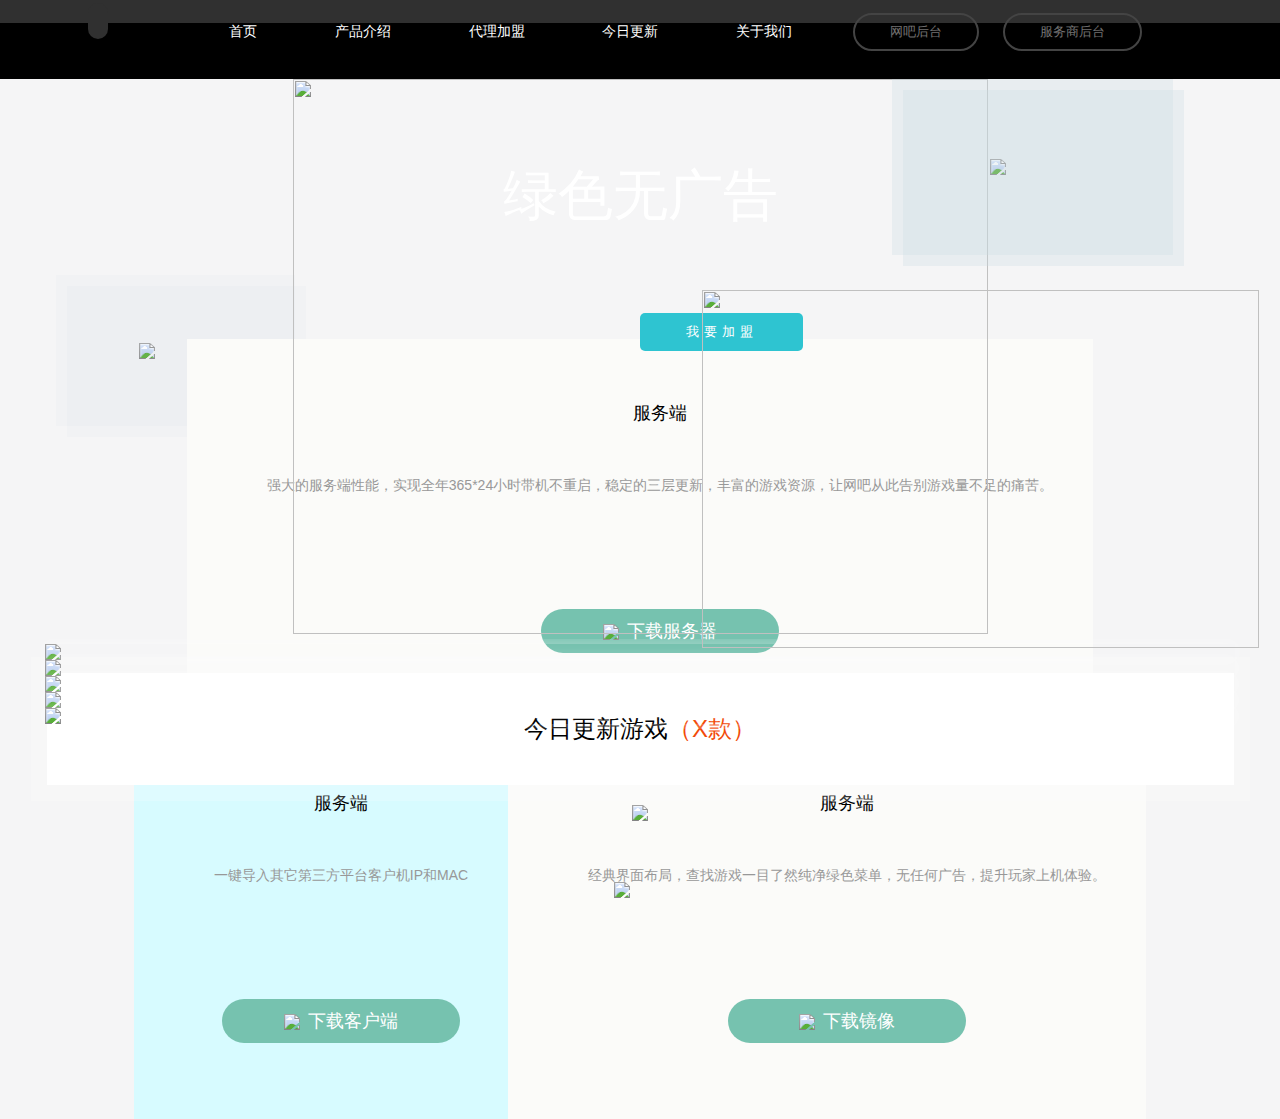
==== wpsite.html @ 4b08ea5c "Add files via upload" ====
<!DOCTYPE html>
<html lang="en">
<head>
<meta charset="utf-8">
<meta name="viewport" content="width=device-width, initial-scale=1, minimum-scale=1, maximum-scale=1">
<title>无盘官网</title>
<meta name="keywords" content="" />
<meta name="description" content="">
<link rel="stylesheet" href="css/swiper.min.css">
<link rel="stylesheet" type="text/css" href="css/animate.min.css"/>

<link rel="stylesheet" type="text/css" href="css/index/index.css"/>
<link rel="stylesheet" type="text/css" href="js/layui/css/layui.css"/>
<style>
html,body{/* position:relative; */height:100%;font-size: 100px;}
body{background:#f5f5f6;font-family:Helvetica Neue,Helvetica,Arial,sans-serif;font-size:14px;color:#000;margin:0;padding:0;}
input[type="text"], input[type="password"], input[type="button"], textarea { outline-style:none; -webkit-appearance:none;}
.swiper-container{width:100%;height:100%;position: absolute;}
.swiper-slide{text-align:center;font-size:18px;display:-webkit-box;display:-ms-flexbox;display:-webkit-flex;display:flex;-webkit-box-pack:center;-ms-flex-pack:center;-webkit-justify-content:center;justify-content:center;-webkit-box-align:center;-ms-flex-align:center;-webkit-align-items:center;align-items:center;}
.swiper-wrapper{ width:100%;height:100%;overflow:visible;transition:transform 1s cubic-bezier(0.86,0,0.03,1);-webkit-transition:-webkit-transform 1s cubic-bezier(0.86,0,0.03,1);}

/*section-1底部导航*/
#s1{
	background: url(img/index/bkimg.png) no-repeat;
	background-size: 100% 100%;
	position: relative;
}
#s1_1{
	background: url(img/index/home2_02.png) no-repeat;
	background-size: 100% 100%;
	position: relative;
}
#s1 .top_words{
	font-size: 0.55rem;
	color: #fff;
	position: absolute;
	top: 0.80rem;
}
#s1 .comp1{
	bottom: -4%;
	position: relative;
	/* left:-10%; */
	/* margin-left: -354.5px; */
}
#s1 .comp2{
	    bottom: -14px;
    position: absolute;
    right: -39%;
    z-index: 100;
	
}
#s1 .comp2 img{
	width: 5.57rem;
	height: 3.58rem;
}
#s1 .comp1 .comp1Img{
	width: 6.95rem;
	height: 5.55rem;
	    position: relative;
	z-index: 99;
}
#s1 .comp2 .comp2Img{
	width: 5.57rem;
	height: 3.35rem;
}
#s2 {
	position: relative;
	
}


/*底部按钮*/
.swiper-button-next {width: 32px; height: 47px; position: fixed; top: 98%; left: 48%; z-index: 500; border: 0; cursor:pointer; }
.next-but-arraw { width: 200px; height:14px; margin: 0 auto; animation: up-fade 1s ease 0s infinite; -moz-animation: up-fade 1s ease 0s infinite; -ms-animation: up-fade 1s ease 0s infinite; -o-animation: up-fade 1s ease 0s infinite; -webkit-animation: up-fade 1s ease 0s infinite;}
@keyframes up-fade {
	0% { opacity: 1 }
	100% { -webkit-transform: translate3d(0px, -6px, 0); opacity: 0.6 }
}
@-ms-keyframes up-fade {
	0% { opacity: 1 }
	100% { -webkit-transform: translate3d(0px, -6px, 0); opacity: 0.6 }
}
@-o-keyframes up-fade {
	0% { opacity: 1 }
	100% { -webkit-transform: translate3d(0px, -6px, 0); opacity: 0.6 }
}
@-moz-keyframes up-fade {
	0% { opacity: 1 }
	100% { -webkit-transform: translate3d(0px, -6px, 0); opacity: 0.6 }
}
@-webkit-keyframes up-fade {
	0% { opacity: 1 }
	100% { -webkit-transform: translate3d(0px, -6px, 0); opacity: 0.6 }
}
@-webkit-keyframes Compu_8{0%{ opacity:0.2;}50% {opacity:1; }100%{ opacity:0.2;}}
@-moz-keyframes Compu_8{0%{ opacity:0.2;}50% {opacity:1; }100%{ opacity:0.2;}}
.twinkle{animation:Compu_8 ease-in  infinite ;/* nimation-delay:5s;-webkit-animation-delay:5s; */opacity:1;}
.header{
	z-index: 999;
    position: fixed;
    width: 100%;
}
.header .top_color{
	background-color:#303030;
	height: 23px;
	width: 100%;
}
.header .container{
	background-color: #000000;
	height: 56px;
	width: 100%;
	text-align: center;
	
}
.header .header-nav{
	color: #FFFFFF;
	display: inline-block;
	margin-top: -10px;
	position: relative;
    top: -10px;
	
}
.header .header-nav ul li{
	list-style: none;
	display: inline-block;
	padding: 0 37px;
	cursor: pointer;
}
.header .header-nav span:hover{
	color: #29a0f3;
}

.header .header-logo{
	display: inline-block;
	position: relative;
	top: -20px;
	background-color: #303030;
	border-radius: 15px 15px 15px 15px;
	padding: 10px 10px ;
	left: -40px;
	box-shadow: 0px 4px 0px 0px #000000;
}
.header-explain{
	display: inline-block;
	margin-left: 10px;
}
.header-explain a{
    display: inline-block;
	border-radius: 25px 25px 25px 25px;
	text-decoration: none;
    color: #737272;
	padding: 8px 35px;
	border:2px solid #444444;
	position: relative;
	top: -10px;
	margin: 0 10px 0 10px;
	font-size: 13px;
	}
	.swiper-button-next{
		background-image: none!important;
	}
	
	.swiper-container{
		height: calc(100% - 79px);
		padding-top: 79px;
	}
	.twinkle{
		opacity: 0;
		    box-shadow: 0px 2px 29px 7px #308cf1;
    width: 100%;
    height: 100%;
    position: absolute;
    top: 0;
    z-index: 95;
	background-color:rgba(16, 104, 179, 0.48);
	
	}
	.left_words{
		
		position: absolute;
    left: -2.37rem;
    top: 35%
	}
	.left_words img,.right_words img{
		width: 30%;
	}
	
	
	.right_words{
	position: absolute;
    right: -1.85rem;
    z-index: 999;
    top: 0;
	}
	.left_top_maks{
		
		text-align: center;
		line-height: 81px;
		    width: 2.39rem;
		height: 1.51rem;
		background-color: rgba(203, 219, 226, 0.1);
		display: -moz-box;  /* Firefox */
		display: -ms-flexbox;    /* IE10 */
		display: -webkit-box;    /* Safari */ 
		display: -webkit-flex;    /* Chrome, WebKit */
		display: box; 
		display: flexbox; 
		display: flex;
		-webkit-box-align: center;
		-webkit-align-items: center;
		align-items: center;
		justify-content:center;
	}
	.left_bottom_maks{
		
		position: absolute;
		top: 0.11rem;
		right: -0.11rem;
		    width: 2.39rem;
    height: 1.51rem;
		background-color: rgba(203, 219, 226, 0.1);
	}
	.right_top_maks{
		position: absolute;
		    top: 0;
    right: 0;
		width: 2.81rem;
		height: 1.76rem;
		background-color: rgba(203, 219, 226, 0.3);
		display: -moz-box;  /* Firefox */
		display: -ms-flexbox;    /* IE10 */
		display: -webkit-box;    /* Safari */ 
		display: -webkit-flex;    /* Chrome, WebKit */
		display: box; 
		display: flexbox; 
		display: flex;
		-webkit-box-align: center;
		-webkit-align-items: center;
		align-items: center;
		justify-content:center;
	}
	.right_bottom_maks{
		position: absolute;
		top: 11px;
		right: -11px;
		    width: 2.81rem;
		height: 1.76rem;
		background-color: rgba(203, 219, 226, 0.3);
	}
		
	.top_bkimg_box{
		background: url(img/index/bkpage2_02.png) no-repeat 100% 100%;
		background-size: 100% 100%;
		width: 100%;
		height: 50%;
		position: absolute;
		top: 0;
	}
	.top_bkimg_bottom_imgBox{
		position: absolute;
		bottom: 0;
		text-align: center;
		
		width: 100%;
	}
	.top_bkimg_bottom_imgBox span{
		
		padding: 0 94px;
		height: 190px;
		
		vertical-align: text-top;
		display: -moz-box;  /* Firefox */
		display: -ms-flexbox;    /* IE10 */
		display: -webkit-box;    /* Safari */ 
		display: -webkit-flex;    /* Chrome, WebKit */
		display: box; 
		display: flexbox; 
		display: flex;
		-webkit-box-align: center;
		-webkit-align-items: center;
		align-items: center;
		justify-content:center;
	}
	.top_bkimg_bottom_imgBox div:nth-child(1){
		background-color: #29a0f3;
	}
	.top_bkimg_bottom_imgBox div:nth-child(2){
		background-color: #50b6fd;
	}
	.top_bkimg_bottom_imgBox div:nth-child(3){
		background-color: #29a0f3;
	}
	.top_bkimg_bottom_imgBox div{
		display: inline-block;
		vertical-align: text-top;
		
	}
	.bottom_downs .boxFather{
		/* position: absolute; */
		bottom: 0;
		text-align: center;
		width: 100%;
	}
	.bottom_downs .boxFather div{
		display: inline-block;
		vertical-align: text-top;
		padding-bottom: 58px;
	}
	.bottom_downs .boxFather ul li{
		list-style: none;
	}
	.bottom_downs .boxFather ul li:nth-child(1) span{
		padding: 44px 0;
		display: block;
	}
	.bottom_downs .boxFather ul li:nth-child(2) span{
		display: block;
		text-align: justify;
		padding: 0 40px;
		height: 140px;
		color: #989898;
		font-size: 14px;
		line-height: 2.4;
	}
	.bottom_downs{
		    position: absolute;
	}
	.bottom_downs .boxFather a{
		text-decoration: none;
		display: block;
		margin: 0 auto;
		color: #fff;
		width: 238px;
		padding: 10px 0;
		background-color: #76c2af;
		border-radius: 30px 30px 30px 30px;
	}
	.bottom_downs .boxFather div:nth-child(1),.bottom_downs .boxFather div:nth-child(3){
		background-color: rgba(251,251,249,1);
	}
	.bottom_downs .boxFather div:nth-child(2){
		background-color: rgba(215,251,255,1);
	}
	
	.bottom_downs .boxFather a img{
		width: 25px;
		vertical-align: middle;
		padding-right: 8px;
		
	}
	.top_big_words .line,.page4_top_bk .line{
		border-left: 1px solid #fff;
		height: 55px;
		display: inline-block;
		margin: 0 15px;
	}
	.top_big_words .left_woImg,.top_big_words .right_woImg,.page4_top_bk .left_woImg,.page4_top_bk .right_woImg{
		display: inline-block;
	}
	.top_big_words,.page4_top_words_box{
		display: -moz-box;  /* Firefox */
		display: -ms-flexbox;    /* IE10 */
		display: -webkit-box;    /* Safari */ 
		display: -webkit-flex;    /* Chrome, WebKit */
		display: box; 
		display: flexbox; 
		display: flex;
		-webkit-box-align: center;
		-webkit-align-items: center;
		align-items: center;
		justify-content:center;
	}
	.top_big_words,.page4_top_words_box{
		position: relative;
	}
	
	.page3_top_bk{
		background: url(img/index/bkpage3.png) no-repeat 100% 100%;
		background-size: 100% 100%;
		width: 100%;
		height: 50%;
		position: absolute;
		top: 0;
	}
	
	.page3_top_bk .i_wt_join{
	display: block;
	cursor: pointer;
    position: absolute;
    right: 0;
    bottom: 22%;
    background-color: #2ec4d1;
    border-radius: 5px;
    width: 163px;
    color: #fff;
    left: 50%;
    font-size: 19.2;
    letter-spacing: 5px;
    text-align: center;
    padding: 10px 0;
	border:0;
	}
	.page3_top_bk .i_wt_join:hover{
		background-color: #02aebd;
	}
	.page3_bottom_texts{
		position: absolute;
		
	}
	.page3_bottom_texts .first_words{
		padding-top: 95px ;
		padding-bottom: 45px;
		font-size: 24px;
		letter-spacing: 3px;
	}
	.page4_top_bk{
		background: url(img/index/page4bkimg_02.png) no-repeat 100% 100%;
		background-size: 100% 100%;
		width: 100%;
		height: 50%;
		position: absolute;
		top: 0;
	}
	

/* .certify .swiper-container {
	padding-bottom: 60px;
} */

.certify  .swiper-slide {
	width: auto;
}
.certify  .swiper-slide img{
	display:block;
	width: 100%;
	box-shadow: 0px 0px 15px 1px rgba(255, 255, 255, 0.4);
}


.certify .swiper-pagination {
	width: 100%;
	bottom: 20px;
}



.swiper-container-v{
	margin: 0 auto;
    position: relative;
    overflow: hidden;
    list-style: none;
    padding: 5px;
    z-index: 1;
	cursor: pointer;
	}
	
	    .certify {
		position: relative;
		width: 12rem;
		margin: 0 auto
	}
	#s1_1 .top_big_words_2 {
    font-size: 0.55rem;
    color: #fff;
    position: absolute;
    top: 0.80rem;
}
.bottom_tab th{
	background-color: #2a81f2;
	color: #fff;
	font-size: 18px;
	border-color: #2a81f2;
	padding: 0.08rem 0 !important;
}
.bottom_tab{
	 width: 11.27rem;
	position: absolute;
	padding: 0.3rem;
	background-color: #fff;
	box-shadow: 0px 0px 0px 16px rgba(255,255,255,0.2)
}
.bottom_tab .alltitle_tab{
	color: #000;
	font-size: 24px;
	padding: 0.1rem 0;
}
.bottom_tab .alltitle_tab span{
	color: #f24a08;
}
.bottom_tab .layui-laypage .layui-laypage-curr .layui-laypage-em{
	background-color: #17a1ff;
}
#s4{
	background-color: #000;
}


</style>
</head>
<body>
 <!--顶部logo 以及导航开始-->
 <section class="header">
	 <div class="top_color"></div>
     <div class="container">
		  <div class="header-logo">
		     <img src="img/index/LOGO.png" alt="">
		 </div>
         <div class="header-nav">
             <ul>
                 <li><span class="slide-1">首页</span></li>
                 <li><span class="slide-2">产品介绍</span></li>
                 <li><span class="slide-3">代理加盟</span></li>
                 <li><span class="slide-4">今日更新</span></li>
                 <li><span class="slide-5">关于我们</span></li>
             </ul>
         </div>
		 <div class="header-explain">
		     <a href="#" class="header-explain-top" >网吧后台</a>
		     <a href="#" class="header-explain-bottom" >服务商后台</a>
		 </div>
     </div>
 </section>
<div class="swiper-container">
    <div class="swiper-wrapper">
		<!-- 第一屏 首页1-->
        <div class="swiper-slide" id="s1" >
			<div class="top_words">
				绿色无广告
			</div>
              <div class="comp1">
              	<img src="img/index/Computer1.png" class="comp1Img" >
				<div class="left_words" >
					<div class="left_top_maks ani" swiper-animate-effect="fadeInDown" swiper-animate-duration="1.6s" swiper-animate-delay="0.6s">
						<img src="img/index/jd.png" >
					</div>
					<div class="left_bottom_maks ani" swiper-animate-effect="fadeInDown" swiper-animate-duration="0.7s" swiper-animate-delay="0.2s">		
					</div>
					<div class="twinkle ani" id='twinkle' swiper-animate-effect="fadeInDown" swiper-animate-duration="2s" swiper-animate-delay="2s">
						
					</div>
				</div>
				<div class="right_words"> 
					<div class="right_top_maks ani" swiper-animate-effect="fadeInDown" swiper-animate-duration="1.6s" swiper-animate-delay="0.6s">
						<img src="img/index/jj.png" class="comp2Img" >
					</div>
					<div class="right_bottom_maks ani" swiper-animate-effect="fadeInDown" swiper-animate-duration="0.7s" swiper-animate-delay="0.2s">
								  	
					</div>
				</div>
				<div class="comp2">
					<img src="img/index/Computer2.png" >
				</div>
              </div>
        </div>
		<!-- 第二屏 首页2-->
		<div class="swiper-slide" id="s1_1" > 
		<div class="top_big_words_2">
			海量资源
		</div>
		<div class="certify">
		<div class="swiper-container-v">
          <div class="swiper-wrapper">
            	<div class="swiper-slide"><img src="img/index/lol.png" /></div>
            	<div class="swiper-slide"><img src="img/index/DNF.png" ></div>
            	<div class="swiper-slide"><img src="img/index/msj.png" /></div>
            	<div class="swiper-slide"><img src="img/index/jdqs.png" /></div>
            	<div class="swiper-slide"><img src="img/index/cf.png" /></div>
          </div>
        </div>
			</div>
				
				
			

		</div>
		<!-- 第三屏 产品介绍-->
        <div class="swiper-slide" id="s2" >
			<div class="top_bkimg_box">
				<div class="top_big_words">
					<div class="left_woImg">
						<img src="img/index/left_word_page2.png" >
					</div>
					<span class="line"></span>
					<div class="right_woImg">
						<img src="img/index/right_word_page2.png" >
					</div>
					
				</div>
				<div class="top_bkimg_bottom_imgBox">
					<div><span><img src="img/index/3page2.png" id='down_t_1'></span></div><div><span><img src="img/index/2page2.png" ></span></div><div><span><img src="img/index/1page1.png" ></span></div>
				</div>
			</div> 
			<div class="bottom_downs">
				<div class="boxFather">
					<div>
						<ul>
							<li><span>服务端</span></li>
							<li><span>强大的服务端性能，实现全年365*24小时带机不重启，稳定的三层更新，丰富的游戏资源，让网吧从此告别游戏量不足的痛苦。</span></li>
							<li><a href="" class='downBtn ani' swiper-animate-effect="wobble" swiper-animate-duration="0.7s" swiper-animate-delay="0s"><img src="img/index/downimg.png" >下载服务器</a></li>
						</ul>
					</div><div>
						<ul>
							<li><span>服务端</span></li>
							<li><span>一键导入其它第三方平台客户机IP和MAC</span></li>
							<li><a href="" class='downBtn ani' swiper-animate-effect="wobble" swiper-animate-duration="0.7s" swiper-animate-delay="0.2s"><img src="img/index/downimg.png" >下载客户端</a></li>
						</ul>
					</div><div>
						<ul>
							<li><span>服务端</span></li>
							<li><span>经典界面布局，查找游戏一目了然纯净绿色菜单，无任何广告，提升玩家上机体验。</span></li>
							<li><a href="" class='downBtn ani' swiper-animate-effect="wobble" swiper-animate-duration="0.7s" swiper-animate-delay="0.4s"><img src="img/index/downimg.png" >下载镜像</a></li>
						</ul>
					</div>
				</div>
			</div>
			
		</div>
		
		<!-- 第四屏 代理加盟-->
        <div class="swiper-slide" id="s3" > 
			<div class="page3_top_bk">
				<button class='i_wt_join ani' swiper-animate-effect="fadeInRight" swiper-animate-duration="0.7s" swiper-animate-delay="0s">我要加盟</button>
			</div>
			<div class="page3_bottom_texts">
				<div class="first_words">
					立即成为马蹄更新合作伙伴
				</div>
				<div class="speed_join">
					<img src="img/index/speedJoin_03.png" >
				</div>
			</div>
			
		</div>
		<!-- 第五屏 今日更新-->
		<div class="swiper-slide" id="s4" > 
			<div class="page4_top_bk">
				<div class="page4_top_words_box">
				<div class="left_woImg">
					<img src="img/index/nday.png" >
				</div>
				<span class="line"></span>
				<div class="right_woImg">
					<img src="img/index/nday_words.png" >
				</div>
				</div>
			</div>
			<div class="bottom_tab">
				<div class="alltitle_tab">
					今日更新游戏<span>（X款）</span>
				</div>
				<table id="tab_list" lay-filter="tab_list"></table>
			</div>
		</div>
		<!-- 第六屏 关于我们-->
		<div class="swiper-slide" id="s5" > 
			关于我们
		</div>
    </div>
    <!--右侧按钮-->
    <div class="swiper-pagination"></div>
</div>
    <!--底部按钮-->
    <div class="swiper-button-next">
        <div class="next-but-arraw"><img src="img/index/btn-next.png" ></div>
    </div>
 <script src="js/jquery-1.12.3.min.js" ></script>
<script src="js/swiper.js"></script>
<script src="js/swiper.animate1.0.3.min.js" type="text/javascript" charset="utf-8"></script>
<script src="js/layui/layui.js" type="text/javascript" charset="utf-8"></script>
<script>
	$(document).ready(function () {
		// chrome 浏览器直接加上下面这个样式就行了，但是ff不识别
		$('body').css('zoom', 'reset');
		$(document).keydown(function (event) {
	  	//event.metaKey mac的command键
	  	if ((event.ctrlKey === true || event.metaKey === true)&& (event.which === 61 || event.which === 107 || event.which === 173 || event.which === 109 || event.which === 187  || event.which === 189)){
	    	event.preventDefault();
	  	}
		});
		$(window).bind('mousewheel DOMMouseScroll', function (event) {
	  	if (event.ctrlKey === true || event.metaKey) {
	    	event.preventDefault();
	  	}
		});
		//调整某些动态元素的样式
		changeNodeSize()
		function changeNodeSize(){
			//产品介绍顶部文字保持空白处居中(产品介绍)
			$('.top_big_words').css('top',''+($('.top_bkimg_box').outerHeight()-$(".top_bkimg_bottom_imgBox").outerHeight())/2-($('.top_big_words').outerHeight()/2)+'px')
			//下载按钮所在的盒子高度(产品介绍)
			$($('.boxFather').children("div").get(0)).css('width',''+$($(".top_bkimg_bottom_imgBox").children("div").get(0)).outerWidth(true)+'px')
			$($('.boxFather').children("div").get(1)).css('width',''+$($(".top_bkimg_bottom_imgBox").children("div").get(1)).outerWidth(true)+'px')
			$($('.boxFather').children("div").get(2)).css('width',''+$($(".top_bkimg_bottom_imgBox").children("div").get(2)).outerWidth(true)+'px')
			//下载按钮所在的区域顶部保持在中线(产品介绍)
			$('.bottom_downs').css('top',''+$('.top_bkimg_box').outerHeight()+'px')
			
			
			//下半部分的位置(代理加盟)
			$('.page3_bottom_texts').css('top',''+$('.page3_top_bk').outerHeight()+'px')
			
			//产品介绍顶部文字保持空白处居中(今日更新)
			// $('.page4_top_words_box').css('top',''+($('.page4_top_bk').outerHeight()-$(".bottom_tab").outerHeight()/2)/2-($('.page4_top_words_box').outerHeight()/2)+'px')
		}
		//调整今日更新 大标题的位置
		function nowDayT(){
			
			$('.page4_top_words_box').css('top',''+($('.page4_top_bk').outerHeight()-$(".bottom_tab").outerHeight()/2)/2-($('.page4_top_words_box').outerHeight()/2)+'px')
		}
		$(window).resize(function(){
			changeNodeSize()
			nowDayT()
		})
	})
	
	//整屏轮播
    var swiper = new Swiper('.swiper-container', {
        paginationClickable: true,
		// 如果需要前进后退按钮
		nextButton: '.swiper-button-next',
		keyboard : true,
		mousewheel : true,
		direction:'vertical',
		mousewheelForceToAxis : true,
		autoplay:3000,
		watchSlidesProgress : true,
		watchSlidesVisibility : true,
		pagination: {
			el: '.swiper-pagination',
		},
		navigation: {
			nextEl: '.swiper-button-next',
		},
    	on:{
			
      init: function(){
		  
		
        swiperAnimateCache(this); //隐藏动画元素 
        swiperAnimate(this); //初始化完成开始动画
		$('.slide-'+(this.activeIndex+1)+'').css('color','#29a0f3')
      }, 
      slideChangeTransitionEnd: function(){ 
		  $('#twinkle').removeClass('twinkle')
		  
// 		   $('.twinkle').addClass('ani')
// $('.twinkle').addClass('ani')
		   switch (swiper.activeIndex) {
                case 0:
                    setTimeout(function(){
						
						$('#twinkle').addClass('twinkle')
//                         $("p").css({
//                             animation: 'flash 1s linear 0s infinite'
//                         })
                    },500);//定时器时间是上一个动画执行时间
                    break;
                case 2:
            }
        swiperAnimate(this); //每个slide切换结束时也运行当前slide动画
        //this.slides.eq(this.activeIndex).find('.ani').removeClass('ani'); 动画只展现一次，去除ani类名
		$('.header-nav span').css('color','')
		if(swiper.realIndex==1||swiper.realIndex==0){
			$('.slide-1').css('color','#29a0f3')
		}else{
			$('.slide-'+(swiper.realIndex)+'').css('color','#29a0f3')
		}
		
      } ,

    }
    });
	 document.querySelector('.slide-1').addEventListener('click', function (e) {
      e.preventDefault();
      swiper.slideTo(0, 0);
    });
    document.querySelector('.slide-2').addEventListener('click', function (e) {
      e.preventDefault();
      swiper.slideTo(2, 0);
    });
    document.querySelector('.slide-3').addEventListener('click', function (e) {
      e.preventDefault();
      swiper.slideTo(3, 0);
    });
	document.querySelector('.slide-4').addEventListener('click', function (e) {
	  e.preventDefault();
	  swiper.slideTo(4, 0);
	});
	document.querySelector('.slide-5').addEventListener('click', function (e) {
	  e.preventDefault();
	  swiper.slideTo(5, 0);
	});
	
// 	img1.onload = function() {
//             p1.innerHTML = 'loaded'
//         }


// 首页2轮播
certifySwiper = new Swiper('.swiper-container-v', {
	watchSlidesProgress: true,
	effect : 'coverflow',
	slidesPerView: 3,
	centeredSlides: true,
	loop: true,
	
	loopedSlides: 4,
	observer:true,//修改swiper自己或子元素时，自动初始化swiper
    observeParents:true,//修改swiper的父元素时，自动初始化swiper
	// autoHeight: true,
	autoplay: true,
	slideToClickedSlide: true,
	autoplay:{
		delay: 2500,
		disableOnInteraction: false,
	},
		coverflowEffect: {
	    rotate: 0,
	    stretch: 0,
	    depth: 18,
	    modifier: 20,
	    slideShadows : true
	  },

})


//今日更新表格
layui.use(['layer', 'table'], function(){
  var table = layui.table,layer = layui.layer;
  //第一个实例
  tableIns = table.render({
      elem: '#tab_list'
      ,url: 'tabData.json',
	  limit:6,
	  limits: [6,12,24],
	  title:'今日更新'
      ,page: true
      ,even:true
	  
	  
      // ,height:356
      ,cols: [[
      {field: 'game_name', title: '游戏名称',align:'center',style:'color: #2a81f2;'}
      ,{field:'game_type',title: '游戏类别',align:'center'}
      ,{field:'game_size',title: '游戏大小',align:'center'}
      ,{field:'game_time',title: '发布时间',align:'center'}
      ]],
	  done:function (res) {   //返回数据执行回调函数
		$('.page4_top_words_box').css('top',''+($('.page4_top_bk').outerHeight()-$(".bottom_tab").outerHeight()/2)/2-($('.page4_top_words_box').outerHeight()/2)+'px')
	}
  });
 

		

  
});

</script>
<script src="js/rem.js" type="text/javascript" charset="utf-8"></script>
</body>
</html>
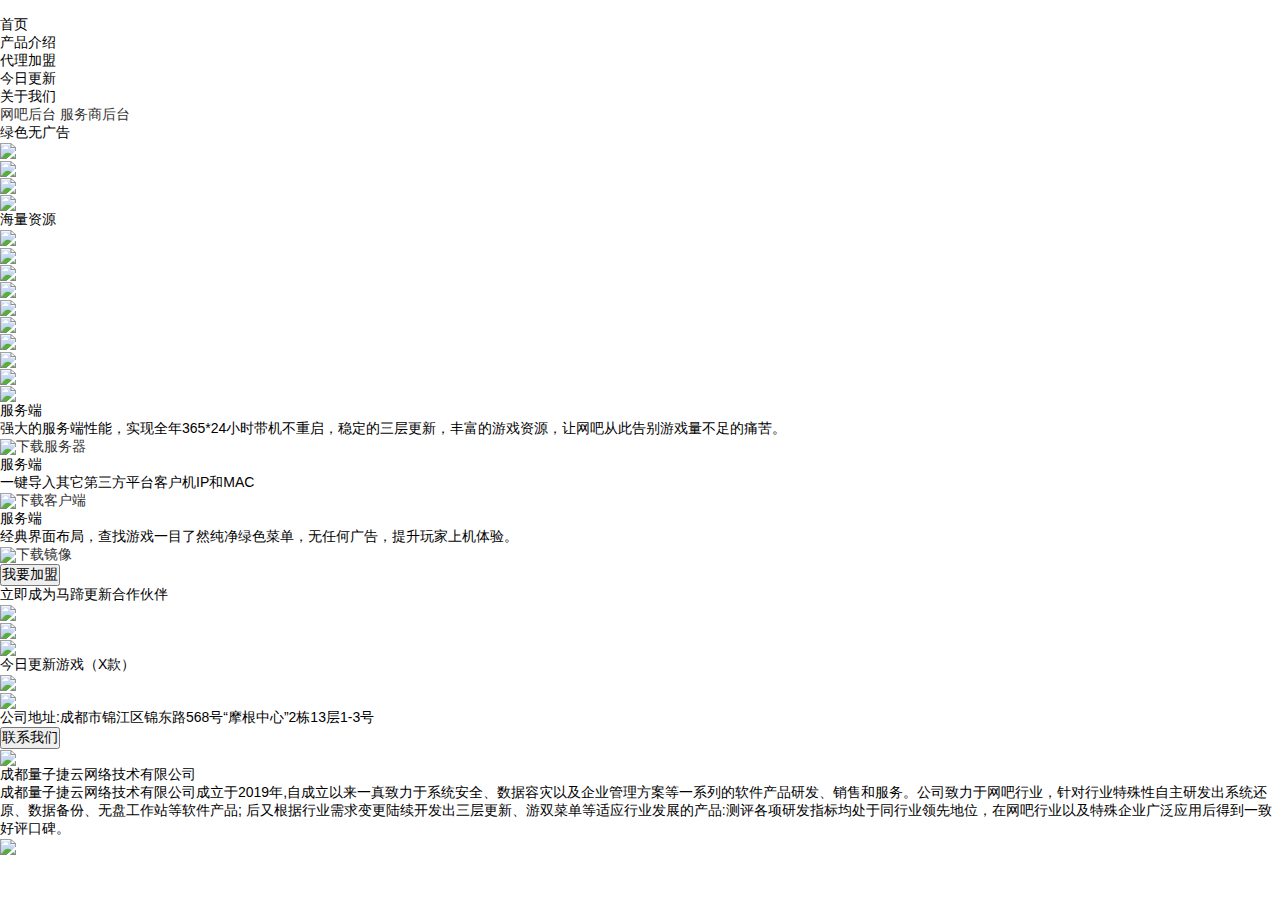
==== commit c291baae: "Update wpsite.html" ====
--- a/wpsite.html
+++ b/wpsite.html
@@ -12,490 +12,28 @@
 
 <link rel="stylesheet" type="text/css" href="css/index/index.css"/>
 <link rel="stylesheet" type="text/css" href="js/layui/css/layui.css"/>
+<script src="js/rem.js" type="text/javascript" charset="utf-8"></script>
 <style>
-html,body{/* position:relative; */height:100%;font-size: 100px;}
-body{background:#f5f5f6;font-family:Helvetica Neue,Helvetica,Arial,sans-serif;font-size:14px;color:#000;margin:0;padding:0;}
-input[type="text"], input[type="password"], input[type="button"], textarea { outline-style:none; -webkit-appearance:none;}
-.swiper-container{width:100%;height:100%;position: absolute;}
-.swiper-slide{text-align:center;font-size:18px;display:-webkit-box;display:-ms-flexbox;display:-webkit-flex;display:flex;-webkit-box-pack:center;-ms-flex-pack:center;-webkit-justify-content:center;justify-content:center;-webkit-box-align:center;-ms-flex-align:center;-webkit-align-items:center;align-items:center;}
-.swiper-wrapper{ width:100%;height:100%;overflow:visible;transition:transform 1s cubic-bezier(0.86,0,0.03,1);-webkit-transition:-webkit-transform 1s cubic-bezier(0.86,0,0.03,1);}
-
-/*section-1底部导航*/
-#s1{
-	background: url(img/index/bkimg.png) no-repeat;
-	background-size: 100% 100%;
-	position: relative;
+
+@media screen and (max-width: 1160px) {
+    .header-nav{
+		display: none!important;
+	}
 }
-#s1_1{
-	background: url(img/index/home2_02.png) no-repeat;
-	background-size: 100% 100%;
-	position: relative;
+@media screen and (max-width: 608px) {
+    .header-explain{
+		display: none!important;
+	}
 }
-#s1 .top_words{
-	font-size: 0.55rem;
-	color: #fff;
-	position: absolute;
-	top: 0.80rem;
+img#down_t_1 {
+    width: 2.07rem;
 }
-#s1 .comp1{
-	bottom: -4%;
-	position: relative;
-	/* left:-10%; */
-	/* margin-left: -354.5px; */
+img#down_t_2 {
+    width: 1.81rem;
 }
-#s1 .comp2{
-	    bottom: -14px;
-    position: absolute;
-    right: -39%;
-    z-index: 100;
-	
+img#down_t_3 {
+    width: 2.14rem;
 }
-#s1 .comp2 img{
-	width: 5.57rem;
-	height: 3.58rem;
-}
-#s1 .comp1 .comp1Img{
-	width: 6.95rem;
-	height: 5.55rem;
-	    position: relative;
-	z-index: 99;
-}
-#s1 .comp2 .comp2Img{
-	width: 5.57rem;
-	height: 3.35rem;
-}
-#s2 {
-	position: relative;
-	
-}
-
-
-/*底部按钮*/
-.swiper-button-next {width: 32px; height: 47px; position: fixed; top: 98%; left: 48%; z-index: 500; border: 0; cursor:pointer; }
-.next-but-arraw { width: 200px; height:14px; margin: 0 auto; animation: up-fade 1s ease 0s infinite; -moz-animation: up-fade 1s ease 0s infinite; -ms-animation: up-fade 1s ease 0s infinite; -o-animation: up-fade 1s ease 0s infinite; -webkit-animation: up-fade 1s ease 0s infinite;}
-@keyframes up-fade {
-	0% { opacity: 1 }
-	100% { -webkit-transform: translate3d(0px, -6px, 0); opacity: 0.6 }
-}
-@-ms-keyframes up-fade {
-	0% { opacity: 1 }
-	100% { -webkit-transform: translate3d(0px, -6px, 0); opacity: 0.6 }
-}
-@-o-keyframes up-fade {
-	0% { opacity: 1 }
-	100% { -webkit-transform: translate3d(0px, -6px, 0); opacity: 0.6 }
-}
-@-moz-keyframes up-fade {
-	0% { opacity: 1 }
-	100% { -webkit-transform: translate3d(0px, -6px, 0); opacity: 0.6 }
-}
-@-webkit-keyframes up-fade {
-	0% { opacity: 1 }
-	100% { -webkit-transform: translate3d(0px, -6px, 0); opacity: 0.6 }
-}
-@-webkit-keyframes Compu_8{0%{ opacity:0.2;}50% {opacity:1; }100%{ opacity:0.2;}}
-@-moz-keyframes Compu_8{0%{ opacity:0.2;}50% {opacity:1; }100%{ opacity:0.2;}}
-.twinkle{animation:Compu_8 ease-in  infinite ;/* nimation-delay:5s;-webkit-animation-delay:5s; */opacity:1;}
-.header{
-	z-index: 999;
-    position: fixed;
-    width: 100%;
-}
-.header .top_color{
-	background-color:#303030;
-	height: 23px;
-	width: 100%;
-}
-.header .container{
-	background-color: #000000;
-	height: 56px;
-	width: 100%;
-	text-align: center;
-	
-}
-.header .header-nav{
-	color: #FFFFFF;
-	display: inline-block;
-	margin-top: -10px;
-	position: relative;
-    top: -10px;
-	
-}
-.header .header-nav ul li{
-	list-style: none;
-	display: inline-block;
-	padding: 0 37px;
-	cursor: pointer;
-}
-.header .header-nav span:hover{
-	color: #29a0f3;
-}
-
-.header .header-logo{
-	display: inline-block;
-	position: relative;
-	top: -20px;
-	background-color: #303030;
-	border-radius: 15px 15px 15px 15px;
-	padding: 10px 10px ;
-	left: -40px;
-	box-shadow: 0px 4px 0px 0px #000000;
-}
-.header-explain{
-	display: inline-block;
-	margin-left: 10px;
-}
-.header-explain a{
-    display: inline-block;
-	border-radius: 25px 25px 25px 25px;
-	text-decoration: none;
-    color: #737272;
-	padding: 8px 35px;
-	border:2px solid #444444;
-	position: relative;
-	top: -10px;
-	margin: 0 10px 0 10px;
-	font-size: 13px;
-	}
-	.swiper-button-next{
-		background-image: none!important;
-	}
-	
-	.swiper-container{
-		height: calc(100% - 79px);
-		padding-top: 79px;
-	}
-	.twinkle{
-		opacity: 0;
-		    box-shadow: 0px 2px 29px 7px #308cf1;
-    width: 100%;
-    height: 100%;
-    position: absolute;
-    top: 0;
-    z-index: 95;
-	background-color:rgba(16, 104, 179, 0.48);
-	
-	}
-	.left_words{
-		
-		position: absolute;
-    left: -2.37rem;
-    top: 35%
-	}
-	.left_words img,.right_words img{
-		width: 30%;
-	}
-	
-	
-	.right_words{
-	position: absolute;
-    right: -1.85rem;
-    z-index: 999;
-    top: 0;
-	}
-	.left_top_maks{
-		
-		text-align: center;
-		line-height: 81px;
-		    width: 2.39rem;
-		height: 1.51rem;
-		background-color: rgba(203, 219, 226, 0.1);
-		display: -moz-box;  /* Firefox */
-		display: -ms-flexbox;    /* IE10 */
-		display: -webkit-box;    /* Safari */ 
-		display: -webkit-flex;    /* Chrome, WebKit */
-		display: box; 
-		display: flexbox; 
-		display: flex;
-		-webkit-box-align: center;
-		-webkit-align-items: center;
-		align-items: center;
-		justify-content:center;
-	}
-	.left_bottom_maks{
-		
-		position: absolute;
-		top: 0.11rem;
-		right: -0.11rem;
-		    width: 2.39rem;
-    height: 1.51rem;
-		background-color: rgba(203, 219, 226, 0.1);
-	}
-	.right_top_maks{
-		position: absolute;
-		    top: 0;
-    right: 0;
-		width: 2.81rem;
-		height: 1.76rem;
-		background-color: rgba(203, 219, 226, 0.3);
-		display: -moz-box;  /* Firefox */
-		display: -ms-flexbox;    /* IE10 */
-		display: -webkit-box;    /* Safari */ 
-		display: -webkit-flex;    /* Chrome, WebKit */
-		display: box; 
-		display: flexbox; 
-		display: flex;
-		-webkit-box-align: center;
-		-webkit-align-items: center;
-		align-items: center;
-		justify-content:center;
-	}
-	.right_bottom_maks{
-		position: absolute;
-		top: 11px;
-		right: -11px;
-		    width: 2.81rem;
-		height: 1.76rem;
-		background-color: rgba(203, 219, 226, 0.3);
-	}
-		
-	.top_bkimg_box{
-		background: url(img/index/bkpage2_02.png) no-repeat 100% 100%;
-		background-size: 100% 100%;
-		width: 100%;
-		height: 50%;
-		position: absolute;
-		top: 0;
-	}
-	.top_bkimg_bottom_imgBox{
-		position: absolute;
-		bottom: 0;
-		text-align: center;
-		
-		width: 100%;
-	}
-	.top_bkimg_bottom_imgBox span{
-		
-		padding: 0 94px;
-		height: 190px;
-		
-		vertical-align: text-top;
-		display: -moz-box;  /* Firefox */
-		display: -ms-flexbox;    /* IE10 */
-		display: -webkit-box;    /* Safari */ 
-		display: -webkit-flex;    /* Chrome, WebKit */
-		display: box; 
-		display: flexbox; 
-		display: flex;
-		-webkit-box-align: center;
-		-webkit-align-items: center;
-		align-items: center;
-		justify-content:center;
-	}
-	.top_bkimg_bottom_imgBox div:nth-child(1){
-		background-color: #29a0f3;
-	}
-	.top_bkimg_bottom_imgBox div:nth-child(2){
-		background-color: #50b6fd;
-	}
-	.top_bkimg_bottom_imgBox div:nth-child(3){
-		background-color: #29a0f3;
-	}
-	.top_bkimg_bottom_imgBox div{
-		display: inline-block;
-		vertical-align: text-top;
-		
-	}
-	.bottom_downs .boxFather{
-		/* position: absolute; */
-		bottom: 0;
-		text-align: center;
-		width: 100%;
-	}
-	.bottom_downs .boxFather div{
-		display: inline-block;
-		vertical-align: text-top;
-		padding-bottom: 58px;
-	}
-	.bottom_downs .boxFather ul li{
-		list-style: none;
-	}
-	.bottom_downs .boxFather ul li:nth-child(1) span{
-		padding: 44px 0;
-		display: block;
-	}
-	.bottom_downs .boxFather ul li:nth-child(2) span{
-		display: block;
-		text-align: justify;
-		padding: 0 40px;
-		height: 140px;
-		color: #989898;
-		font-size: 14px;
-		line-height: 2.4;
-	}
-	.bottom_downs{
-		    position: absolute;
-	}
-	.bottom_downs .boxFather a{
-		text-decoration: none;
-		display: block;
-		margin: 0 auto;
-		color: #fff;
-		width: 238px;
-		padding: 10px 0;
-		background-color: #76c2af;
-		border-radius: 30px 30px 30px 30px;
-	}
-	.bottom_downs .boxFather div:nth-child(1),.bottom_downs .boxFather div:nth-child(3){
-		background-color: rgba(251,251,249,1);
-	}
-	.bottom_downs .boxFather div:nth-child(2){
-		background-color: rgba(215,251,255,1);
-	}
-	
-	.bottom_downs .boxFather a img{
-		width: 25px;
-		vertical-align: middle;
-		padding-right: 8px;
-		
-	}
-	.top_big_words .line,.page4_top_bk .line{
-		border-left: 1px solid #fff;
-		height: 55px;
-		display: inline-block;
-		margin: 0 15px;
-	}
-	.top_big_words .left_woImg,.top_big_words .right_woImg,.page4_top_bk .left_woImg,.page4_top_bk .right_woImg{
-		display: inline-block;
-	}
-	.top_big_words,.page4_top_words_box{
-		display: -moz-box;  /* Firefox */
-		display: -ms-flexbox;    /* IE10 */
-		display: -webkit-box;    /* Safari */ 
-		display: -webkit-flex;    /* Chrome, WebKit */
-		display: box; 
-		display: flexbox; 
-		display: flex;
-		-webkit-box-align: center;
-		-webkit-align-items: center;
-		align-items: center;
-		justify-content:center;
-	}
-	.top_big_words,.page4_top_words_box{
-		position: relative;
-	}
-	
-	.page3_top_bk{
-		background: url(img/index/bkpage3.png) no-repeat 100% 100%;
-		background-size: 100% 100%;
-		width: 100%;
-		height: 50%;
-		position: absolute;
-		top: 0;
-	}
-	
-	.page3_top_bk .i_wt_join{
-	display: block;
-	cursor: pointer;
-    position: absolute;
-    right: 0;
-    bottom: 22%;
-    background-color: #2ec4d1;
-    border-radius: 5px;
-    width: 163px;
-    color: #fff;
-    left: 50%;
-    font-size: 19.2;
-    letter-spacing: 5px;
-    text-align: center;
-    padding: 10px 0;
-	border:0;
-	}
-	.page3_top_bk .i_wt_join:hover{
-		background-color: #02aebd;
-	}
-	.page3_bottom_texts{
-		position: absolute;
-		
-	}
-	.page3_bottom_texts .first_words{
-		padding-top: 95px ;
-		padding-bottom: 45px;
-		font-size: 24px;
-		letter-spacing: 3px;
-	}
-	.page4_top_bk{
-		background: url(img/index/page4bkimg_02.png) no-repeat 100% 100%;
-		background-size: 100% 100%;
-		width: 100%;
-		height: 50%;
-		position: absolute;
-		top: 0;
-	}
-	
-
-/* .certify .swiper-container {
-	padding-bottom: 60px;
-} */
-
-.certify  .swiper-slide {
-	width: auto;
-}
-.certify  .swiper-slide img{
-	display:block;
-	width: 100%;
-	box-shadow: 0px 0px 15px 1px rgba(255, 255, 255, 0.4);
-}
-
-
-.certify .swiper-pagination {
-	width: 100%;
-	bottom: 20px;
-}
-
-
-
-.swiper-container-v{
-	margin: 0 auto;
-    position: relative;
-    overflow: hidden;
-    list-style: none;
-    padding: 5px;
-    z-index: 1;
-	cursor: pointer;
-	}
-	
-	    .certify {
-		position: relative;
-		width: 12rem;
-		margin: 0 auto
-	}
-	#s1_1 .top_big_words_2 {
-    font-size: 0.55rem;
-    color: #fff;
-    position: absolute;
-    top: 0.80rem;
-}
-.bottom_tab th{
-	background-color: #2a81f2;
-	color: #fff;
-	font-size: 18px;
-	border-color: #2a81f2;
-	padding: 0.08rem 0 !important;
-}
-.bottom_tab{
-	 width: 11.27rem;
-	position: absolute;
-	padding: 0.3rem;
-	background-color: #fff;
-	box-shadow: 0px 0px 0px 16px rgba(255,255,255,0.2)
-}
-.bottom_tab .alltitle_tab{
-	color: #000;
-	font-size: 24px;
-	padding: 0.1rem 0;
-}
-.bottom_tab .alltitle_tab span{
-	color: #f24a08;
-}
-.bottom_tab .layui-laypage .layui-laypage-curr .layui-laypage-em{
-	background-color: #17a1ff;
-}
-#s4{
-	background-color: #000;
-}
-
-
 </style>
 </head>
 <body>
@@ -588,7 +126,7 @@
 					
 				</div>
 				<div class="top_bkimg_bottom_imgBox">
-					<div><span><img src="img/index/3page2.png" id='down_t_1'></span></div><div><span><img src="img/index/2page2.png" ></span></div><div><span><img src="img/index/1page1.png" ></span></div>
+					<div><span><img src="img/index/3page2.png" id='down_t_1'></span></div><div><span><img src="img/index/2page2.png" id='down_t_2'></span></div><div><span><img src="img/index/1page1.png" id='down_t_3' ></span></div>
 				</div>
 			</div> 
 			<div class="bottom_downs">
@@ -654,7 +192,44 @@
 		</div>
 		<!-- 第六屏 关于我们-->
 		<div class="swiper-slide" id="s5" > 
-			关于我们
+			<div class="page6_top">
+				<div class="top_words_6">
+					<div class="strong_word">
+						<div class="left_woImg">
+							<img src="img/index/aboutUs.png" >
+						</div>
+						<span class="line"></span>
+						<div class="right_woImg">
+							<img src="img/index/aboutwords.png" >
+						</div>
+					</div>
+					
+					<div class="adrss">
+						公司地址:成都市锦江区锦东路568号“摩根中心”2栋13层1-3号
+					</div>
+					<div class="page_btn">
+						<button class='call_us ani' swiper-animate-effect="fadeInRight" swiper-animate-duration="0.7s" swiper-animate-delay="0s">联系我们</button>
+					</div>
+				</div>
+			</div>
+				<div class="page6_bottom">
+					<div id="">
+						<div class="left_image_city">
+							<img src="img/index/city-img.png" id='img2' >
+						</div>
+						<div class="right_texts_about">
+							<ul>
+								<li><span class="title_name">成都量子捷云网络技术有限公司</span></li>
+								<li>
+									<div class="more_words_about">
+								成都量子捷云网络技术有限公司成立于2019年,自成立以来一真致力于系统安全、数据容灾以及企业管理方案等一系列的软件产品研发、销售和服务。公司致力于网吧行业，针对行业特殊性自主研发出系统还原、数据备份、无盘工作站等软件产品; 后又根据行业需求变更陆续开发出三层更新、游双菜单等适应行业发展的产品:测评各项研发指标均处于同行业领先地位，在网吧行业以及特殊企业广泛应用后得到一致好评口碑。
+									</div>
+								</li>
+							</ul>
+						</div>
+					</div>
+				</div>
+			
 		</div>
     </div>
     <!--右侧按钮-->
@@ -669,7 +244,11 @@
 <script src="js/swiper.animate1.0.3.min.js" type="text/javascript" charset="utf-8"></script>
 <script src="js/layui/layui.js" type="text/javascript" charset="utf-8"></script>
 <script>
-	$(document).ready(function () {
+	
+$(window).load(function(){
+	// $('#down_t_1').load(function(){
+		console.log($($(".top_bkimg_bottom_imgBox").children("div").get(0)).outerWidth(true))
+	// })
 		// chrome 浏览器直接加上下面这个样式就行了，但是ff不识别
 		$('body').css('zoom', 'reset');
 		$(document).keydown(function (event) {
@@ -692,15 +271,30 @@
 			$($('.boxFather').children("div").get(0)).css('width',''+$($(".top_bkimg_bottom_imgBox").children("div").get(0)).outerWidth(true)+'px')
 			$($('.boxFather').children("div").get(1)).css('width',''+$($(".top_bkimg_bottom_imgBox").children("div").get(1)).outerWidth(true)+'px')
 			$($('.boxFather').children("div").get(2)).css('width',''+$($(".top_bkimg_bottom_imgBox").children("div").get(2)).outerWidth(true)+'px')
+			
 			//下载按钮所在的区域顶部保持在中线(产品介绍)
 			$('.bottom_downs').css('top',''+$('.top_bkimg_box').outerHeight()+'px')
-			
+
 			
 			//下半部分的位置(代理加盟)
 			$('.page3_bottom_texts').css('top',''+$('.page3_top_bk').outerHeight()+'px')
 			
+			//文字高度保持跟左边图片一致(关于我们)
+			$('.right_texts_about').css('height',''+$('.left_image_city').outerHeight()+'px')
+			
 			//产品介绍顶部文字保持空白处居中(今日更新)
 			// $('.page4_top_words_box').css('top',''+($('.page4_top_bk').outerHeight()-$(".bottom_tab").outerHeight()/2)/2-($('.page4_top_words_box').outerHeight()/2)+'px')
+			//判断浏览器窗口大小 显示导航栏
+// 			if($(window).width()<=1160){
+// 				  $('.header-nav').css('display','none')
+// 				  if($(window).width()<=608){
+// 				  	$('.header-explain').css('display','none')
+// 				  }else{
+// 					  $('.header-explain').css('display','inline-block')
+// 				  }
+// 			}else{
+// 				$('.header-nav').css('display','inline-block')
+// 			}
 		}
 		//调整今日更新 大标题的位置
 		function nowDayT(){
@@ -710,6 +304,7 @@
 		$(window).resize(function(){
 			changeNodeSize()
 			nowDayT()
+			
 		})
 	})
 	
@@ -858,6 +453,6 @@
 });
 
 </script>
-<script src="js/rem.js" type="text/javascript" charset="utf-8"></script>
+
 </body>
 </html>
--- a/css/index/index.css
+++ b/css/index/index.css
@@ -0,0 +1,11 @@
+* {
+    margin: 0;
+    padding: 0;
+}
+
+body {
+    font-family: 'Franklin Gothic Medium', 'Arial Narrow', Arial, sans-serif;
+    font-size: 14px;
+	min-width: 1200px;
+	overflow: hidden;
+}
--- a/js/layui/css/layui.css
+++ b/js/layui/css/layui.css
@@ -0,0 +1,2 @@
+/** layui-v2.4.5 MIT License By https://www.layui.com */
+ .layui-inline,img{display:inline-block;vertical-align:middle}h1,h2,h3,h4,h5,h6{font-weight:400}.layui-edge,.layui-header,.layui-inline,.layui-main{position:relative}.layui-elip,.layui-form-checkbox span,.layui-form-pane .layui-form-label{text-overflow:ellipsis;white-space:nowrap}.layui-btn,.layui-edge,.layui-inline,img{vertical-align:middle}.layui-btn,.layui-disabled,.layui-icon,.layui-unselect{-webkit-user-select:none;-ms-user-select:none;-moz-user-select:none}blockquote,body,button,dd,div,dl,dt,form,h1,h2,h3,h4,h5,h6,input,li,ol,p,pre,td,textarea,th,ul{margin:0;padding:0;-webkit-tap-highlight-color:rgba(0,0,0,0)}a:active,a:hover{outline:0}img{border:none}li{list-style:none}table{border-collapse:collapse;border-spacing:0}h4,h5,h6{font-size:100%}button,input,optgroup,option,select,textarea{font-family:inherit;font-size:inherit;font-style:inherit;font-weight:inherit;outline:0}pre{white-space:pre-wrap;white-space:-moz-pre-wrap;white-space:-pre-wrap;white-space:-o-pre-wrap;word-wrap:break-word}body{line-height:24px;font:14px Helvetica Neue,Helvetica,PingFang SC,Tahoma,Arial,sans-serif}hr{height:1px;margin:10px 0;border:0;clear:both}a{color:#333;text-decoration:none}a:hover{color:#777}a cite{font-style:normal;*cursor:pointer}.layui-border-box,.layui-border-box *{box-sizing:border-box}.layui-box,.layui-box *{box-sizing:content-box}.layui-clear{clear:both;*zoom:1}.layui-clear:after{content:'\20';clear:both;*zoom:1;display:block;height:0}.layui-inline{*display:inline;*zoom:1}.layui-edge{display:inline-block;width:0;height:0;border-width:6px;border-style:dashed;border-color:transparent;overflow:hidden}.layui-edge-top{top:-4px;border-bottom-color:#999;border-bottom-style:solid}.layui-edge-right{border-left-color:#999;border-left-style:solid}.layui-edge-bottom{top:2px;border-top-color:#999;border-top-style:solid}.layui-edge-left{border-right-color:#999;border-right-style:solid}.layui-elip{overflow:hidden}.layui-disabled,.layui-disabled:hover{color:#d2d2d2!important;cursor:not-allowed!important}.layui-circle{border-radius:100%}.layui-show{display:block!important}.layui-hide{display:none!important}@font-face{font-family:layui-icon;src:url(../font/iconfont.eot?v=240);src:url(../font/iconfont.eot?v=240#iefix) format('embedded-opentype'),url(../font/iconfont.svg?v=240#iconfont) format('svg'),url(../font/iconfont.woff?v=240) format('woff'),url(../font/iconfont.ttf?v=240) format('truetype')}.layui-icon{font-family:layui-icon!important;font-size:16px;font-style:normal;-webkit-font-smoothing:antialiased;-moz-osx-font-smoothing:grayscale}.layui-icon-reply-fill:before{content:"\e611"}.layui-icon-set-fill:before{content:"\e614"}.layui-icon-menu-fill:before{content:"\e60f"}.layui-icon-search:before{content:"\e615"}.layui-icon-share:before{content:"\e641"}.layui-icon-set-sm:before{content:"\e620"}.layui-icon-engine:before{content:"\e628"}.layui-icon-close:before{content:"\1006"}.layui-icon-close-fill:before{content:"\1007"}.layui-icon-chart-screen:before{content:"\e629"}.layui-icon-star:before{content:"\e600"}.layui-icon-circle-dot:before{content:"\e617"}.layui-icon-chat:before{content:"\e606"}.layui-icon-release:before{content:"\e609"}.layui-icon-list:before{content:"\e60a"}.layui-icon-chart:before{content:"\e62c"}.layui-icon-ok-circle:before{content:"\1005"}.layui-icon-layim-theme:before{content:"\e61b"}.layui-icon-table:before{content:"\e62d"}.layui-icon-right:before{content:"\e602"}.layui-icon-left:before{content:"\e603"}.layui-icon-cart-simple:before{content:"\e698"}.layui-icon-face-cry:before{content:"\e69c"}.layui-icon-face-smile:before{content:"\e6af"}.layui-icon-survey:before{content:"\e6b2"}.layui-icon-tree:before{content:"\e62e"}.layui-icon-upload-circle:before{content:"\e62f"}.layui-icon-add-circle:before{content:"\e61f"}.layui-icon-download-circle:before{content:"\e601"}.layui-icon-templeate-1:before{content:"\e630"}.layui-icon-util:before{content:"\e631"}.layui-icon-face-surprised:before{content:"\e664"}.layui-icon-edit:before{content:"\e642"}.layui-icon-speaker:before{content:"\e645"}.layui-icon-down:before{content:"\e61a"}.layui-icon-file:before{content:"\e621"}.layui-icon-layouts:before{content:"\e632"}.layui-icon-rate-half:before{content:"\e6c9"}.layui-icon-add-circle-fine:before{content:"\e608"}.layui-icon-prev-circle:before{content:"\e633"}.layui-icon-read:before{content:"\e705"}.layui-icon-404:before{content:"\e61c"}.layui-icon-carousel:before{content:"\e634"}.layui-icon-help:before{content:"\e607"}.layui-icon-code-circle:before{content:"\e635"}.layui-icon-water:before{content:"\e636"}.layui-icon-username:before{content:"\e66f"}.layui-icon-find-fill:before{content:"\e670"}.layui-icon-about:before{content:"\e60b"}.layui-icon-location:before{content:"\e715"}.layui-icon-up:before{content:"\e619"}.layui-icon-pause:before{content:"\e651"}.layui-icon-date:before{content:"\e637"}.layui-icon-layim-uploadfile:before{content:"\e61d"}.layui-icon-delete:before{content:"\e640"}.layui-icon-play:before{content:"\e652"}.layui-icon-top:before{content:"\e604"}.layui-icon-friends:before{content:"\e612"}.layui-icon-refresh-3:before{content:"\e9aa"}.layui-icon-ok:before{content:"\e605"}.layui-icon-layer:before{content:"\e638"}.layui-icon-face-smile-fine:before{content:"\e60c"}.layui-icon-dollar:before{content:"\e659"}.layui-icon-group:before{content:"\e613"}.layui-icon-layim-download:before{content:"\e61e"}.layui-icon-picture-fine:before{content:"\e60d"}.layui-icon-link:before{content:"\e64c"}.layui-icon-diamond:before{content:"\e735"}.layui-icon-log:before{content:"\e60e"}.layui-icon-rate-solid:before{content:"\e67a"}.layui-icon-fonts-del:before{content:"\e64f"}.layui-icon-unlink:before{content:"\e64d"}.layui-icon-fonts-clear:before{content:"\e639"}.layui-icon-triangle-r:before{content:"\e623"}.layui-icon-circle:before{content:"\e63f"}.layui-icon-radio:before{content:"\e643"}.layui-icon-align-center:before{content:"\e647"}.layui-icon-align-right:before{content:"\e648"}.layui-icon-align-left:before{content:"\e649"}.layui-icon-loading-1:before{content:"\e63e"}.layui-icon-return:before{content:"\e65c"}.layui-icon-fonts-strong:before{content:"\e62b"}.layui-icon-upload:before{content:"\e67c"}.layui-icon-dialogue:before{content:"\e63a"}.layui-icon-video:before{content:"\e6ed"}.layui-icon-headset:before{content:"\e6fc"}.layui-icon-cellphone-fine:before{content:"\e63b"}.layui-icon-add-1:before{content:"\e654"}.layui-icon-face-smile-b:before{content:"\e650"}.layui-icon-fonts-html:before{content:"\e64b"}.layui-icon-form:before{content:"\e63c"}.layui-icon-cart:before{content:"\e657"}.layui-icon-camera-fill:before{content:"\e65d"}.layui-icon-tabs:before{content:"\e62a"}.layui-icon-fonts-code:before{content:"\e64e"}.layui-icon-fire:before{content:"\e756"}.layui-icon-set:before{content:"\e716"}.layui-icon-fonts-u:before{content:"\e646"}.layui-icon-triangle-d:before{content:"\e625"}.layui-icon-tips:before{content:"\e702"}.layui-icon-picture:before{content:"\e64a"}.layui-icon-more-vertical:before{content:"\e671"}.layui-icon-flag:before{content:"\e66c"}.layui-icon-loading:before{content:"\e63d"}.layui-icon-fonts-i:before{content:"\e644"}.layui-icon-refresh-1:before{content:"\e666"}.layui-icon-rmb:before{content:"\e65e"}.layui-icon-home:before{content:"\e68e"}.layui-icon-user:before{content:"\e770"}.layui-icon-notice:before{content:"\e667"}.layui-icon-login-weibo:before{content:"\e675"}.layui-icon-voice:before{content:"\e688"}.layui-icon-upload-drag:before{content:"\e681"}.layui-icon-login-qq:before{content:"\e676"}.layui-icon-snowflake:before{content:"\e6b1"}.layui-icon-file-b:before{content:"\e655"}.layui-icon-template:before{content:"\e663"}.layui-icon-auz:before{content:"\e672"}.layui-icon-console:before{content:"\e665"}.layui-icon-app:before{content:"\e653"}.layui-icon-prev:before{content:"\e65a"}.layui-icon-website:before{content:"\e7ae"}.layui-icon-next:before{content:"\e65b"}.layui-icon-component:before{content:"\e857"}.layui-icon-more:before{content:"\e65f"}.layui-icon-login-wechat:before{content:"\e677"}.layui-icon-shrink-right:before{content:"\e668"}.layui-icon-spread-left:before{content:"\e66b"}.layui-icon-camera:before{content:"\e660"}.layui-icon-note:before{content:"\e66e"}.layui-icon-refresh:before{content:"\e669"}.layui-icon-female:before{content:"\e661"}.layui-icon-male:before{content:"\e662"}.layui-icon-password:before{content:"\e673"}.layui-icon-senior:before{content:"\e674"}.layui-icon-theme:before{content:"\e66a"}.layui-icon-tread:before{content:"\e6c5"}.layui-icon-praise:before{content:"\e6c6"}.layui-icon-star-fill:before{content:"\e658"}.layui-icon-rate:before{content:"\e67b"}.layui-icon-template-1:before{content:"\e656"}.layui-icon-vercode:before{content:"\e679"}.layui-icon-cellphone:before{content:"\e678"}.layui-icon-screen-full:before{content:"\e622"}.layui-icon-screen-restore:before{content:"\e758"}.layui-icon-cols:before{content:"\e610"}.layui-icon-export:before{content:"\e67d"}.layui-icon-print:before{content:"\e66d"}.layui-icon-slider:before{content:"\e714"}.layui-main{width:1140px;margin:0 auto}.layui-header{z-index:1000;height:60px}.layui-header a:hover{transition:all .5s;-webkit-transition:all .5s}.layui-side{position:fixed;left:0;top:0;bottom:0;z-index:999;width:200px;overflow-x:hidden}.layui-side-scroll{position:relative;width:220px;height:100%;overflow-x:hidden}.layui-body{position:absolute;left:200px;right:0;top:0;bottom:0;z-index:998;width:auto;overflow:hidden;overflow-y:auto;box-sizing:border-box}.layui-layout-body{overflow:hidden}.layui-layout-admin .layui-header{background-color:#23262E}.layui-layout-admin .layui-side{top:60px;width:200px;overflow-x:hidden}.layui-layout-admin .layui-body{top:60px;bottom:44px}.layui-layout-admin .layui-main{width:auto;margin:0 15px}.layui-layout-admin .layui-footer{position:fixed;left:200px;right:0;bottom:0;height:44px;line-height:44px;padding:0 15px;background-color:#eee}.layui-layout-admin .layui-logo{position:absolute;left:0;top:0;width:200px;height:100%;line-height:60px;text-align:center;color:#009688;font-size:16px}.layui-layout-admin .layui-header .layui-nav{background:0 0}.layui-layout-left{position:absolute!important;left:200px;top:0}.layui-layout-right{position:absolute!important;right:0;top:0}.layui-container{position:relative;margin:0 auto;padding:0 15px;box-sizing:border-box}.layui-fluid{position:relative;margin:0 auto;padding:0 15px}.layui-row:after,.layui-row:before{content:'';display:block;clear:both}.layui-col-lg1,.layui-col-lg10,.layui-col-lg11,.layui-col-lg12,.layui-col-lg2,.layui-col-lg3,.layui-col-lg4,.layui-col-lg5,.layui-col-lg6,.layui-col-lg7,.layui-col-lg8,.layui-col-lg9,.layui-col-md1,.layui-col-md10,.layui-col-md11,.layui-col-md12,.layui-col-md2,.layui-col-md3,.layui-col-md4,.layui-col-md5,.layui-col-md6,.layui-col-md7,.layui-col-md8,.layui-col-md9,.layui-col-sm1,.layui-col-sm10,.layui-col-sm11,.layui-col-sm12,.layui-col-sm2,.layui-col-sm3,.layui-col-sm4,.layui-col-sm5,.layui-col-sm6,.layui-col-sm7,.layui-col-sm8,.layui-col-sm9,.layui-col-xs1,.layui-col-xs10,.layui-col-xs11,.layui-col-xs12,.layui-col-xs2,.layui-col-xs3,.layui-col-xs4,.layui-col-xs5,.layui-col-xs6,.layui-col-xs7,.layui-col-xs8,.layui-col-xs9{position:relative;display:block;box-sizing:border-box}.layui-col-xs1,.layui-col-xs10,.layui-col-xs11,.layui-col-xs12,.layui-col-xs2,.layui-col-xs3,.layui-col-xs4,.layui-col-xs5,.layui-col-xs6,.layui-col-xs7,.layui-col-xs8,.layui-col-xs9{float:left}.layui-col-xs1{width:8.33333333%}.layui-col-xs2{width:16.66666667%}.layui-col-xs3{width:25%}.layui-col-xs4{width:33.33333333%}.layui-col-xs5{width:41.66666667%}.layui-col-xs6{width:50%}.layui-col-xs7{width:58.33333333%}.layui-col-xs8{width:66.66666667%}.layui-col-xs9{width:75%}.layui-col-xs10{width:83.33333333%}.layui-col-xs11{width:91.66666667%}.layui-col-xs12{width:100%}.layui-col-xs-offset1{margin-left:8.33333333%}.layui-col-xs-offset2{margin-left:16.66666667%}.layui-col-xs-offset3{margin-left:25%}.layui-col-xs-offset4{margin-left:33.33333333%}.layui-col-xs-offset5{margin-left:41.66666667%}.layui-col-xs-offset6{margin-left:50%}.layui-col-xs-offset7{margin-left:58.33333333%}.layui-col-xs-offset8{margin-left:66.66666667%}.layui-col-xs-offset9{margin-left:75%}.layui-col-xs-offset10{margin-left:83.33333333%}.layui-col-xs-offset11{margin-left:91.66666667%}.layui-col-xs-offset12{margin-left:100%}@media screen and (max-width:768px){.layui-hide-xs{display:none!important}.layui-show-xs-block{display:block!important}.layui-show-xs-inline{display:inline!important}.layui-show-xs-inline-block{display:inline-block!important}}@media screen and (min-width:768px){.layui-container{width:750px}.layui-hide-sm{display:none!important}.layui-show-sm-block{display:block!important}.layui-show-sm-inline{display:inline!important}.layui-show-sm-inline-block{display:inline-block!important}.layui-col-sm1,.layui-col-sm10,.layui-col-sm11,.layui-col-sm12,.layui-col-sm2,.layui-col-sm3,.layui-col-sm4,.layui-col-sm5,.layui-col-sm6,.layui-col-sm7,.layui-col-sm8,.layui-col-sm9{float:left}.layui-col-sm1{width:8.33333333%}.layui-col-sm2{width:16.66666667%}.layui-col-sm3{width:25%}.layui-col-sm4{width:33.33333333%}.layui-col-sm5{width:41.66666667%}.layui-col-sm6{width:50%}.layui-col-sm7{width:58.33333333%}.layui-col-sm8{width:66.66666667%}.layui-col-sm9{width:75%}.layui-col-sm10{width:83.33333333%}.layui-col-sm11{width:91.66666667%}.layui-col-sm12{width:100%}.layui-col-sm-offset1{margin-left:8.33333333%}.layui-col-sm-offset2{margin-left:16.66666667%}.layui-col-sm-offset3{margin-left:25%}.layui-col-sm-offset4{margin-left:33.33333333%}.layui-col-sm-offset5{margin-left:41.66666667%}.layui-col-sm-offset6{margin-left:50%}.layui-col-sm-offset7{margin-left:58.33333333%}.layui-col-sm-offset8{margin-left:66.66666667%}.layui-col-sm-offset9{margin-left:75%}.layui-col-sm-offset10{margin-left:83.33333333%}.layui-col-sm-offset11{margin-left:91.66666667%}.layui-col-sm-offset12{margin-left:100%}}@media screen and (min-width:992px){.layui-container{width:970px}.layui-hide-md{display:none!important}.layui-show-md-block{display:block!important}.layui-show-md-inline{display:inline!important}.layui-show-md-inline-block{display:inline-block!important}.layui-col-md1,.layui-col-md10,.layui-col-md11,.layui-col-md12,.layui-col-md2,.layui-col-md3,.layui-col-md4,.layui-col-md5,.layui-col-md6,.layui-col-md7,.layui-col-md8,.layui-col-md9{float:left}.layui-col-md1{width:8.33333333%}.layui-col-md2{width:16.66666667%}.layui-col-md3{width:25%}.layui-col-md4{width:33.33333333%}.layui-col-md5{width:41.66666667%}.layui-col-md6{width:50%}.layui-col-md7{width:58.33333333%}.layui-col-md8{width:66.66666667%}.layui-col-md9{width:75%}.layui-col-md10{width:83.33333333%}.layui-col-md11{width:91.66666667%}.layui-col-md12{width:100%}.layui-col-md-offset1{margin-left:8.33333333%}.layui-col-md-offset2{margin-left:16.66666667%}.layui-col-md-offset3{margin-left:25%}.layui-col-md-offset4{margin-left:33.33333333%}.layui-col-md-offset5{margin-left:41.66666667%}.layui-col-md-offset6{margin-left:50%}.layui-col-md-offset7{margin-left:58.33333333%}.layui-col-md-offset8{margin-left:66.66666667%}.layui-col-md-offset9{margin-left:75%}.layui-col-md-offset10{margin-left:83.33333333%}.layui-col-md-offset11{margin-left:91.66666667%}.layui-col-md-offset12{margin-left:100%}}@media screen and (min-width:1200px){.layui-container{width:1170px}.layui-hide-lg{display:none!important}.layui-show-lg-block{display:block!important}.layui-show-lg-inline{display:inline!important}.layui-show-lg-inline-block{display:inline-block!important}.layui-col-lg1,.layui-col-lg10,.layui-col-lg11,.layui-col-lg12,.layui-col-lg2,.layui-col-lg3,.layui-col-lg4,.layui-col-lg5,.layui-col-lg6,.layui-col-lg7,.layui-col-lg8,.layui-col-lg9{float:left}.layui-col-lg1{width:8.33333333%}.layui-col-lg2{width:16.66666667%}.layui-col-lg3{width:25%}.layui-col-lg4{width:33.33333333%}.layui-col-lg5{width:41.66666667%}.layui-col-lg6{width:50%}.layui-col-lg7{width:58.33333333%}.layui-col-lg8{width:66.66666667%}.layui-col-lg9{width:75%}.layui-col-lg10{width:83.33333333%}.layui-col-lg11{width:91.66666667%}.layui-col-lg12{width:100%}.layui-col-lg-offset1{margin-left:8.33333333%}.layui-col-lg-offset2{margin-left:16.66666667%}.layui-col-lg-offset3{margin-left:25%}.layui-col-lg-offset4{margin-left:33.33333333%}.layui-col-lg-offset5{margin-left:41.66666667%}.layui-col-lg-offset6{margin-left:50%}.layui-col-lg-offset7{margin-left:58.33333333%}.layui-col-lg-offset8{margin-left:66.66666667%}.layui-col-lg-offset9{margin-left:75%}.layui-col-lg-offset10{margin-left:83.33333333%}.layui-col-lg-offset11{margin-left:91.66666667%}.layui-col-lg-offset12{margin-left:100%}}.layui-col-space1{margin:-.5px}.layui-col-space1>*{padding:.5px}.layui-col-space3{margin:-1.5px}.layui-col-space3>*{padding:1.5px}.layui-col-space5{margin:-2.5px}.layui-col-space5>*{padding:2.5px}.layui-col-space8{margin:-3.5px}.layui-col-space8>*{padding:3.5px}.layui-col-space10{margin:-5px}.layui-col-space10>*{padding:5px}.layui-col-space12{margin:-6px}.layui-col-space12>*{padding:6px}.layui-col-space15{margin:-7.5px}.layui-col-space15>*{padding:7.5px}.layui-col-space18{margin:-9px}.layui-col-space18>*{padding:9px}.layui-col-space20{margin:-10px}.layui-col-space20>*{padding:10px}.layui-col-space22{margin:-11px}.layui-col-space22>*{padding:11px}.layui-col-space25{margin:-12.5px}.layui-col-space25>*{padding:12.5px}.layui-col-space30{margin:-15px}.layui-col-space30>*{padding:15px}.layui-btn,.layui-input,.layui-select,.layui-textarea,.layui-upload-button{outline:0;-webkit-appearance:none;transition:all .3s;-webkit-transition:all .3s;box-sizing:border-box}.layui-elem-quote{margin-bottom:10px;padding:15px;line-height:22px;border-left:5px solid #009688;border-radius:0 2px 2px 0;background-color:#f2f2f2}.layui-quote-nm{border-style:solid;border-width:1px 1px 1px 5px;background:0 0}.layui-elem-field{margin-bottom:10px;padding:0;border-width:1px;border-style:solid}.layui-elem-field legend{margin-left:20px;padding:0 10px;font-size:20px;font-weight:300}.layui-field-title{margin:10px 0 20px;border-width:1px 0 0}.layui-field-box{padding:10px 15px}.layui-field-title .layui-field-box{padding:10px 0}.layui-progress{position:relative;height:6px;border-radius:20px;background-color:#e2e2e2}.layui-progress-bar{position:absolute;left:0;top:0;width:0;max-width:100%;height:6px;border-radius:20px;text-align:right;background-color:#5FB878;transition:all .3s;-webkit-transition:all .3s}.layui-progress-big,.layui-progress-big .layui-progress-bar{height:18px;line-height:18px}.layui-progress-text{position:relative;top:-20px;line-height:18px;font-size:12px;color:#666}.layui-progress-big .layui-progress-text{position:static;padding:0 10px;color:#fff}.layui-collapse{border-width:1px;border-style:solid;border-radius:2px}.layui-colla-content,.layui-colla-item{border-top-width:1px;border-top-style:solid}.layui-colla-item:first-child{border-top:none}.layui-colla-title{position:relative;height:42px;line-height:42px;padding:0 15px 0 35px;color:#333;background-color:#f2f2f2;cursor:pointer;font-size:14px;overflow:hidden}.layui-colla-content{display:none;padding:10px 15px;line-height:22px;color:#666}.layui-colla-icon{position:absolute;left:15px;top:0;font-size:14px}.layui-card{margin-bottom:15px;border-radius:2px;background-color:#fff;box-shadow:0 1px 2px 0 rgba(0,0,0,.05)}.layui-card:last-child{margin-bottom:0}.layui-card-header{position:relative;height:42px;line-height:42px;padding:0 15px;border-bottom:1px solid #f6f6f6;color:#333;border-radius:2px 2px 0 0;font-size:14px}.layui-bg-black,.layui-bg-blue,.layui-bg-cyan,.layui-bg-green,.layui-bg-orange,.layui-bg-red{color:#fff!important}.layui-card-body{position:relative;padding:10px 15px;line-height:24px}.layui-card-body[pad15]{padding:15px}.layui-card-body[pad20]{padding:20px}.layui-card-body .layui-table{margin:5px 0}.layui-card .layui-tab{margin:0}.layui-panel-window{position:relative;padding:15px;border-radius:0;border-top:5px solid #E6E6E6;background-color:#fff}.layui-auxiliar-moving{position:fixed;left:0;right:0;top:0;bottom:0;width:100%;height:100%;background:0 0;z-index:9999999999}.layui-form-label,.layui-form-mid,.layui-form-select,.layui-input-block,.layui-input-inline,.layui-textarea{position:relative}.layui-bg-red{background-color:#FF5722!important}.layui-bg-orange{background-color:#FFB800!important}.layui-bg-green{background-color:#009688!important}.layui-bg-cyan{background-color:#2F4056!important}.layui-bg-blue{background-color:#1E9FFF!important}.layui-bg-black{background-color:#393D49!important}.layui-bg-gray{background-color:#eee!important;color:#666!important}.layui-badge-rim,.layui-colla-content,.layui-colla-item,.layui-collapse,.layui-elem-field,.layui-form-pane .layui-form-item[pane],.layui-form-pane .layui-form-label,.layui-input,.layui-layedit,.layui-layedit-tool,.layui-quote-nm,.layui-select,.layui-tab-bar,.layui-tab-card,.layui-tab-title,.layui-tab-title .layui-this:after,.layui-textarea{border-color:#e6e6e6}.layui-timeline-item:before,hr{background-color:#e6e6e6}.layui-text{line-height:22px;font-size:14px;color:#666}.layui-text h1,.layui-text h2,.layui-text h3{font-weight:500;color:#333}.layui-text h1{font-size:30px}.layui-text h2{font-size:24px}.layui-text h3{font-size:18px}.layui-text a:not(.layui-btn){color:#01AAED}.layui-text a:not(.layui-btn):hover{text-decoration:underline}.layui-text ul{padding:5px 0 5px 15px}.layui-text ul li{margin-top:5px;list-style-type:disc}.layui-text em,.layui-word-aux{color:#999!important;padding:0 5px!important}.layui-btn{display:inline-block;height:38px;line-height:38px;padding:0 18px;background-color:#009688;color:#fff;white-space:nowrap;text-align:center;font-size:14px;border:none;border-radius:2px;cursor:pointer}.layui-btn:hover{opacity:.8;filter:alpha(opacity=80);color:#fff}.layui-btn:active{opacity:1;filter:alpha(opacity=100)}.layui-btn+.layui-btn{margin-left:10px}.layui-btn-container{font-size:0}.layui-btn-container .layui-btn{margin-right:10px;margin-bottom:10px}.layui-btn-container .layui-btn+.layui-btn{margin-left:0}.layui-table .layui-btn-container .layui-btn{margin-bottom:9px}.layui-btn-radius{border-radius:100px}.layui-btn .layui-icon{margin-right:3px;font-size:18px;vertical-align:bottom;vertical-align:middle\9}.layui-btn-primary{border:1px solid #C9C9C9;background-color:#fff;color:#555}.layui-btn-primary:hover{border-color:#009688;color:#333}.layui-btn-normal{background-color:#1E9FFF}.layui-btn-warm{background-color:#FFB800}.layui-btn-danger{background-color:#FF5722}.layui-btn-disabled,.layui-btn-disabled:active,.layui-btn-disabled:hover{border:1px solid #e6e6e6;background-color:#FBFBFB;color:#C9C9C9;cursor:not-allowed;opacity:1}.layui-btn-lg{height:44px;line-height:44px;padding:0 25px;font-size:16px}.layui-btn-sm{height:30px;line-height:30px;padding:0 10px;font-size:12px}.layui-btn-sm i{font-size:16px!important}.layui-btn-xs{height:22px;line-height:22px;padding:0 5px;font-size:12px}.layui-btn-xs i{font-size:14px!important}.layui-btn-group{display:inline-block;vertical-align:middle;font-size:0}.layui-btn-group .layui-btn{margin-left:0!important;margin-right:0!important;border-left:1px solid rgba(255,255,255,.5);border-radius:0}.layui-btn-group .layui-btn-primary{border-left:none}.layui-btn-group .layui-btn-primary:hover{border-color:#C9C9C9;color:#009688}.layui-btn-group .layui-btn:first-child{border-left:none;border-radius:2px 0 0 2px}.layui-btn-group .layui-btn-primary:first-child{border-left:1px solid #c9c9c9}.layui-btn-group .layui-btn:last-child{border-radius:0 2px 2px 0}.layui-btn-group .layui-btn+.layui-btn{margin-left:0}.layui-btn-group+.layui-btn-group{margin-left:10px}.layui-btn-fluid{width:100%}.layui-input,.layui-select,.layui-textarea{height:38px;line-height:1.3;line-height:38px\9;border-width:1px;border-style:solid;background-color:#fff;border-radius:2px}.layui-input::-webkit-input-placeholder,.layui-select::-webkit-input-placeholder,.layui-textarea::-webkit-input-placeholder{line-height:1.3}.layui-input,.layui-textarea{display:block;width:100%;padding-left:10px}.layui-input:hover,.layui-textarea:hover{border-color:#D2D2D2!important}.layui-input:focus,.layui-textarea:focus{border-color:#C9C9C9!important}.layui-textarea{min-height:100px;height:auto;line-height:20px;padding:6px 10px;resize:vertical}.layui-select{padding:0 10px}.layui-form input[type=checkbox],.layui-form input[type=radio],.layui-form select{display:none}.layui-form [lay-ignore]{display:initial}.layui-form-item{margin-bottom:15px;clear:both;*zoom:1}.layui-form-item:after{content:'\20';clear:both;*zoom:1;display:block;height:0}.layui-form-label{float:left;display:block;padding:9px 15px;width:80px;font-weight:400;line-height:20px;text-align:right}.layui-form-label-col{display:block;float:none;padding:9px 0;line-height:20px;text-align:left}.layui-form-item .layui-inline{margin-bottom:5px;margin-right:10px}.layui-input-block{margin-left:110px;min-height:36px}.layui-input-inline{display:inline-block;vertical-align:middle}.layui-form-item .layui-input-inline{float:left;width:190px;margin-right:10px}.layui-form-text .layui-input-inline{width:auto}.layui-form-mid{float:left;display:block;padding:9px 0!important;line-height:20px;margin-right:10px}.layui-form-danger+.layui-form-select .layui-input,.layui-form-danger:focus{border-color:#FF5722!important}.layui-form-select .layui-input{padding-right:30px;cursor:pointer}.layui-form-select .layui-edge{position:absolute;right:10px;top:50%;margin-top:-3px;cursor:pointer;border-width:6px;border-top-color:#c2c2c2;border-top-style:solid;transition:all .3s;-webkit-transition:all .3s}.layui-form-select dl{display:none;position:absolute;left:0;top:42px;padding:5px 0;z-index:899;min-width:100%;border:1px solid #d2d2d2;max-height:300px;overflow-y:auto;background-color:#fff;border-radius:2px;box-shadow:0 2px 4px rgba(0,0,0,.12);box-sizing:border-box}.layui-form-select dl dd,.layui-form-select dl dt{padding:0 10px;line-height:36px;white-space:nowrap;overflow:hidden;text-overflow:ellipsis}.layui-form-select dl dt{font-size:12px;color:#999}.layui-form-select dl dd{cursor:pointer}.layui-form-select dl dd:hover{background-color:#f2f2f2;-webkit-transition:.5s all;transition:.5s all}.layui-form-select .layui-select-group dd{padding-left:20px}.layui-form-select dl dd.layui-select-tips{padding-left:10px!important;color:#999}.layui-form-select dl dd.layui-this{background-color:#5FB878;color:#fff}.layui-form-checkbox,.layui-form-select dl dd.layui-disabled{background-color:#fff}.layui-form-selected dl{display:block}.layui-form-checkbox,.layui-form-checkbox *,.layui-form-switch{display:inline-block;vertical-align:middle}.layui-form-selected .layui-edge{margin-top:-9px;-webkit-transform:rotate(180deg);transform:rotate(180deg);margin-top:-3px\9}:root .layui-form-selected .layui-edge{margin-top:-9px\0/IE9}.layui-form-selectup dl{top:auto;bottom:42px}.layui-select-none{margin:5px 0;text-align:center;color:#999}.layui-select-disabled .layui-disabled{border-color:#eee!important}.layui-select-disabled .layui-edge{border-top-color:#d2d2d2}.layui-form-checkbox{position:relative;height:30px;line-height:30px;margin-right:10px;padding-right:30px;cursor:pointer;font-size:0;-webkit-transition:.1s linear;transition:.1s linear;box-sizing:border-box}.layui-form-checkbox span{padding:0 10px;height:100%;font-size:14px;border-radius:2px 0 0 2px;background-color:#d2d2d2;color:#fff;overflow:hidden}.layui-form-checkbox:hover span{background-color:#c2c2c2}.layui-form-checkbox i{position:absolute;right:0;top:0;width:30px;height:28px;border:1px solid #d2d2d2;border-left:none;border-radius:0 2px 2px 0;color:#fff;font-size:20px;text-align:center}.layui-form-checkbox:hover i{border-color:#c2c2c2;color:#c2c2c2}.layui-form-checked,.layui-form-checked:hover{border-color:#5FB878}.layui-form-checked span,.layui-form-checked:hover span{background-color:#5FB878}.layui-form-checked i,.layui-form-checked:hover i{color:#5FB878}.layui-form-item .layui-form-checkbox{margin-top:4px}.layui-form-checkbox[lay-skin=primary]{height:auto!important;line-height:normal!important;min-width:18px;min-height:18px;border:none!important;margin-right:0;padding-left:28px;padding-right:0;background:0 0}.layui-form-checkbox[lay-skin=primary] span{padding-left:0;padding-right:15px;line-height:18px;background:0 0;color:#666}.layui-form-checkbox[lay-skin=primary] i{right:auto;left:0;width:16px;height:16px;line-height:16px;border:1px solid #d2d2d2;font-size:12px;border-radius:2px;background-color:#fff;-webkit-transition:.1s linear;transition:.1s linear}.layui-form-checkbox[lay-skin=primary]:hover i{border-color:#5FB878;color:#fff}.layui-form-checked[lay-skin=primary] i{border-color:#5FB878;background-color:#5FB878;color:#fff}.layui-checkbox-disbaled[lay-skin=primary] span{background:0 0!important;color:#c2c2c2}.layui-checkbox-disbaled[lay-skin=primary]:hover i{border-color:#d2d2d2}.layui-form-item .layui-form-checkbox[lay-skin=primary]{margin-top:10px}.layui-form-switch{position:relative;height:22px;line-height:22px;min-width:35px;padding:0 5px;margin-top:8px;border:1px solid #d2d2d2;border-radius:20px;cursor:pointer;background-color:#fff;-webkit-transition:.1s linear;transition:.1s linear}.layui-form-switch i{position:absolute;left:5px;top:3px;width:16px;height:16px;border-radius:20px;background-color:#d2d2d2;-webkit-transition:.1s linear;transition:.1s linear}.layui-form-switch em{position:relative;top:0;width:25px;margin-left:21px;padding:0!important;text-align:center!important;color:#999!important;font-style:normal!important;font-size:12px}.layui-form-onswitch{border-color:#5FB878;background-color:#5FB878}.layui-checkbox-disbaled,.layui-checkbox-disbaled i{border-color:#e2e2e2!important}.layui-form-onswitch i{left:100%;margin-left:-21px;background-color:#fff}.layui-form-onswitch em{margin-left:5px;margin-right:21px;color:#fff!important}.layui-checkbox-disbaled span{background-color:#e2e2e2!important}.layui-checkbox-disbaled:hover i{color:#fff!important}[lay-radio]{display:none}.layui-form-radio,.layui-form-radio *{display:inline-block;vertical-align:middle}.layui-form-radio{line-height:28px;margin:6px 10px 0 0;padding-right:10px;cursor:pointer;font-size:0}.layui-form-radio *{font-size:14px}.layui-form-radio>i{margin-right:8px;font-size:22px;color:#c2c2c2}.layui-form-radio>i:hover,.layui-form-radioed>i{color:#5FB878}.layui-radio-disbaled>i{color:#e2e2e2!important}.layui-form-pane .layui-form-label{width:110px;padding:8px 15px;height:38px;line-height:20px;border-width:1px;border-style:solid;border-radius:2px 0 0 2px;text-align:center;background-color:#FBFBFB;overflow:hidden;box-sizing:border-box}.layui-form-pane .layui-input-inline{margin-left:-1px}.layui-form-pane .layui-input-block{margin-left:110px;left:-1px}.layui-form-pane .layui-input{border-radius:0 2px 2px 0}.layui-form-pane .layui-form-text .layui-form-label{float:none;width:100%;border-radius:2px;box-sizing:border-box;text-align:left}.layui-form-pane .layui-form-text .layui-input-inline{display:block;margin:0;top:-1px;clear:both}.layui-form-pane .layui-form-text .layui-input-block{margin:0;left:0;top:-1px}.layui-form-pane .layui-form-text .layui-textarea{min-height:100px;border-radius:0 0 2px 2px}.layui-form-pane .layui-form-checkbox{margin:4px 0 4px 10px}.layui-form-pane .layui-form-radio,.layui-form-pane .layui-form-switch{margin-top:6px;margin-left:10px}.layui-form-pane .layui-form-item[pane]{position:relative;border-width:1px;border-style:solid}.layui-form-pane .layui-form-item[pane] .layui-form-label{position:absolute;left:0;top:0;height:100%;border-width:0 1px 0 0}.layui-form-pane .layui-form-item[pane] .layui-input-inline{margin-left:110px}@media screen and (max-width:450px){.layui-form-item .layui-form-label{text-overflow:ellipsis;overflow:hidden;white-space:nowrap}.layui-form-item .layui-inline{display:block;margin-right:0;margin-bottom:20px;clear:both}.layui-form-item .layui-inline:after{content:'\20';clear:both;display:block;height:0}.layui-form-item .layui-input-inline{display:block;float:none;left:-3px;width:auto;margin:0 0 10px 112px}.layui-form-item .layui-input-inline+.layui-form-mid{margin-left:110px;top:-5px;padding:0}.layui-form-item .layui-form-checkbox{margin-right:5px;margin-bottom:5px}}.layui-layedit{border-width:1px;border-style:solid;border-radius:2px}.layui-layedit-tool{padding:3px 5px;border-bottom-width:1px;border-bottom-style:solid;font-size:0}.layedit-tool-fixed{position:fixed;top:0;border-top:1px solid #e2e2e2}.layui-layedit-tool .layedit-tool-mid,.layui-layedit-tool .layui-icon{display:inline-block;vertical-align:middle;text-align:center;font-size:14px}.layui-layedit-tool .layui-icon{position:relative;width:32px;height:30px;line-height:30px;margin:3px 5px;color:#777;cursor:pointer;border-radius:2px}.layui-layedit-tool .layui-icon:hover{color:#393D49}.layui-layedit-tool .layui-icon:active{color:#000}.layui-layedit-tool .layedit-tool-active{background-color:#e2e2e2;color:#000}.layui-layedit-tool .layui-disabled,.layui-layedit-tool .layui-disabled:hover{color:#d2d2d2;cursor:not-allowed}.layui-layedit-tool .layedit-tool-mid{width:1px;height:18px;margin:0 10px;background-color:#d2d2d2}.layedit-tool-html{width:50px!important;font-size:30px!important}.layedit-tool-b,.layedit-tool-code,.layedit-tool-help{font-size:16px!important}.layedit-tool-d,.layedit-tool-face,.layedit-tool-image,.layedit-tool-unlink{font-size:18px!important}.layedit-tool-image input{position:absolute;font-size:0;left:0;top:0;width:100%;height:100%;opacity:.01;filter:Alpha(opacity=1);cursor:pointer}.layui-layedit-iframe iframe{display:block;width:100%}#LAY_layedit_code{overflow:hidden}.layui-laypage{display:inline-block;*display:inline;*zoom:1;vertical-align:middle;margin:10px 0;font-size:0}.layui-laypage>a:first-child,.layui-laypage>a:first-child em{border-radius:2px 0 0 2px}.layui-laypage>a:last-child,.layui-laypage>a:last-child em{border-radius:0 2px 2px 0}.layui-laypage>:first-child{margin-left:0!important}.layui-laypage>:last-child{margin-right:0!important}.layui-laypage a,.layui-laypage button,.layui-laypage input,.layui-laypage select,.layui-laypage span{border:1px solid #e2e2e2}.layui-laypage a,.layui-laypage span{display:inline-block;*display:inline;*zoom:1;vertical-align:middle;padding:0 15px;height:28px;line-height:28px;margin:0 -1px 5px 0;background-color:#fff;color:#333;font-size:12px}.layui-flow-more a *,.layui-laypage input,.layui-table-view select[lay-ignore]{display:inline-block}.layui-laypage a:hover{color:#009688}.layui-laypage em{font-style:normal}.layui-laypage .layui-laypage-spr{color:#999;font-weight:700}.layui-laypage a{text-decoration:none}.layui-laypage .layui-laypage-curr{position:relative}.layui-laypage .layui-laypage-curr em{position:relative;color:#fff}.layui-laypage .layui-laypage-curr .layui-laypage-em{position:absolute;left:-1px;top:-1px;padding:1px;width:100%;height:100%;background-color:#009688}.layui-laypage-em{border-radius:2px}.layui-laypage-next em,.layui-laypage-prev em{font-family:Sim sun;font-size:16px}.layui-laypage .layui-laypage-count,.layui-laypage .layui-laypage-limits,.layui-laypage .layui-laypage-refresh,.layui-laypage .layui-laypage-skip{margin-left:10px;margin-right:10px;padding:0;border:none}.layui-laypage .layui-laypage-limits,.layui-laypage .layui-laypage-refresh{vertical-align:top}.layui-laypage .layui-laypage-refresh i{font-size:18px;cursor:pointer}.layui-laypage select{height:22px;padding:3px;border-radius:2px;cursor:pointer}.layui-laypage .layui-laypage-skip{height:30px;line-height:30px;color:#999}.layui-laypage button,.layui-laypage input{height:30px;line-height:30px;border-radius:2px;vertical-align:top;background-color:#fff;box-sizing:border-box}.layui-laypage input{width:40px;margin:0 10px;padding:0 3px;text-align:center}.layui-laypage input:focus,.layui-laypage select:focus{border-color:#009688!important}.layui-laypage button{margin-left:10px;padding:0 10px;cursor:pointer}.layui-table,.layui-table-view{margin:10px 0}.layui-flow-more{margin:10px 0;text-align:center;color:#999;font-size:14px}.layui-flow-more a{height:32px;line-height:32px}.layui-flow-more a *{vertical-align:top}.layui-flow-more a cite{padding:0 20px;border-radius:3px;background-color:#eee;color:#333;font-style:normal}.layui-flow-more a cite:hover{opacity:.8}.layui-flow-more a i{font-size:30px;color:#737383}.layui-table{width:100%;background-color:#fff;color:#666}.layui-table tr{transition:all .3s;-webkit-transition:all .3s}.layui-table th{text-align:left;font-weight:400}.layui-table tbody tr:hover,.layui-table thead tr,.layui-table-click,.layui-table-header,.layui-table-hover,.layui-table-mend,.layui-table-patch,.layui-table-tool,.layui-table-total,.layui-table-total tr,.layui-table[lay-even] tr:nth-child(even){background-color:#f2f2f2}.layui-table td,.layui-table th,.layui-table-col-set,.layui-table-fixed-r,.layui-table-grid-down,.layui-table-header,.layui-table-page,.layui-table-tips-main,.layui-table-tool,.layui-table-total,.layui-table-view,.layui-table[lay-skin=line],.layui-table[lay-skin=row]{border-width:1px;border-style:solid;border-color:#e6e6e6}.layui-table td,.layui-table th{position:relative;padding:9px 15px;min-height:20px;line-height:20px;font-size:14px}.layui-table[lay-skin=line] td,.layui-table[lay-skin=line] th{border-width:0 0 1px}.layui-table[lay-skin=row] td,.layui-table[lay-skin=row] th{border-width:0 1px 0 0}.layui-table[lay-skin=nob] td,.layui-table[lay-skin=nob] th{border:none}.layui-table img{max-width:100px}.layui-table[lay-size=lg] td,.layui-table[lay-size=lg] th{padding:15px 30px}.layui-table-view .layui-table[lay-size=lg] .layui-table-cell{height:40px;line-height:40px}.layui-table[lay-size=sm] td,.layui-table[lay-size=sm] th{font-size:12px;padding:5px 10px}.layui-table-view .layui-table[lay-size=sm] .layui-table-cell{height:20px;line-height:20px}.layui-table[lay-data]{display:none}.layui-table-box{position:relative;overflow:hidden}.layui-table-view .layui-table{position:relative;width:auto;margin:0}.layui-table-view .layui-table[lay-skin=line]{border-width:0 1px 0 0}.layui-table-view .layui-table[lay-skin=row]{border-width:0 0 1px}.layui-table-view .layui-table td,.layui-table-view .layui-table th{padding:5px 0;border-top:none;border-left:none}.layui-table-view .layui-table th.layui-unselect .layui-table-cell span{cursor:pointer}.layui-table-view .layui-table td{cursor:default}.layui-table-view .layui-form-checkbox[lay-skin=primary] i{width:18px;height:18px}.layui-table-view .layui-form-radio{line-height:0;padding:0}.layui-table-view .layui-form-radio>i{margin:0;font-size:20px}.layui-table-init{position:absolute;left:0;top:0;width:100%;height:100%;text-align:center;z-index:110}.layui-table-init .layui-icon{position:absolute;left:50%;top:50%;margin:-15px 0 0 -15px;font-size:30px;color:#c2c2c2}.layui-table-header{border-width:0 0 1px;overflow:hidden}.layui-table-header .layui-table{margin-bottom:-1px}.layui-table-tool .layui-inline[lay-event]{position:relative;width:26px;height:26px;padding:5px;line-height:16px;margin-right:10px;text-align:center;color:#333;border:1px solid #ccc;cursor:pointer;-webkit-transition:.5s all;transition:.5s all}.layui-table-tool .layui-inline[lay-event]:hover{border:1px solid #999}.layui-table-tool-temp{padding-right:120px}.layui-table-tool-self{position:absolute;right:17px;top:10px}.layui-table-tool .layui-table-tool-self .layui-inline[lay-event]{margin:0 0 0 10px}.layui-table-tool-panel{position:absolute;top:29px;left:-1px;padding:5px 0;min-width:150px;min-height:40px;border:1px solid #d2d2d2;text-align:left;overflow-y:auto;background-color:#fff;box-shadow:0 2px 4px rgba(0,0,0,.12)}.layui-table-cell,.layui-table-tool-panel li{overflow:hidden;text-overflow:ellipsis;white-space:nowrap}.layui-table-tool-panel li{padding:0 10px;line-height:30px;-webkit-transition:.5s all;transition:.5s all}.layui-table-tool-panel li .layui-form-checkbox[lay-skin=primary]{width:100%;padding-left:28px}.layui-table-tool-panel li:hover{background-color:#f2f2f2}.layui-table-tool-panel li .layui-form-checkbox[lay-skin=primary] i{position:absolute;left:0;top:0}.layui-table-tool-panel li .layui-form-checkbox[lay-skin=primary] span{padding:0}.layui-table-tool .layui-table-tool-self .layui-table-tool-panel{left:auto;right:-1px}.layui-table-col-set{position:absolute;right:0;top:0;width:20px;height:100%;border-width:0 0 0 1px;background-color:#fff}.layui-table-sort{width:10px;height:20px;margin-left:5px;cursor:pointer!important}.layui-table-sort .layui-edge{position:absolute;left:5px;border-width:5px}.layui-table-sort .layui-table-sort-asc{top:3px;border-top:none;border-bottom-style:solid;border-bottom-color:#b2b2b2}.layui-table-sort .layui-table-sort-asc:hover{border-bottom-color:#666}.layui-table-sort .layui-table-sort-desc{bottom:5px;border-bottom:none;border-top-style:solid;border-top-color:#b2b2b2}.layui-table-sort .layui-table-sort-desc:hover{border-top-color:#666}.layui-table-sort[lay-sort=asc] .layui-table-sort-asc{border-bottom-color:#000}.layui-table-sort[lay-sort=desc] .layui-table-sort-desc{border-top-color:#000}.layui-table-cell{height:28px;line-height:28px;padding:0 15px;position:relative;box-sizing:border-box}.layui-table-cell .layui-form-checkbox[lay-skin=primary]{top:-1px;padding:0}.layui-table-cell .layui-table-link{color:#01AAED}.laytable-cell-checkbox,.laytable-cell-numbers,.laytable-cell-radio,.laytable-cell-space{padding:0;text-align:center}.layui-table-body{position:relative;overflow:auto;margin-right:-1px;margin-bottom:-1px}.layui-table-body .layui-none{line-height:26px;padding:15px;text-align:center;color:#999}.layui-table-fixed{position:absolute;left:0;top:0;z-index:101}.layui-table-fixed .layui-table-body{overflow:hidden}.layui-table-fixed-l{box-shadow:0 -1px 8px rgba(0,0,0,.08)}.layui-table-fixed-r{left:auto;right:-1px;border-width:0 0 0 1px;box-shadow:-1px 0 8px rgba(0,0,0,.08)}.layui-table-fixed-r .layui-table-header{position:relative;overflow:visible}.layui-table-mend{position:absolute;right:-49px;top:0;height:100%;width:50px}.layui-table-tool{position:relative;z-index:890;width:100%;min-height:50px;line-height:30px;padding:10px 15px;border-width:0 0 1px}.layui-table-tool .layui-btn-container{margin-bottom:-10px}.layui-table-page,.layui-table-total{border-width:1px 0 0;margin-bottom:-1px;overflow:hidden}.layui-table-page{position:relative;width:100%;padding:7px 7px 0;height:41px;font-size:12px;white-space:nowrap}.layui-table-page>div{height:26px}.layui-table-page .layui-laypage{margin:0}.layui-table-page .layui-laypage a,.layui-table-page .layui-laypage span{height:26px;line-height:26px;margin-bottom:10px;border:none;background:0 0}.layui-table-page .layui-laypage a,.layui-table-page .layui-laypage span.layui-laypage-curr{padding:0 12px}.layui-table-page .layui-laypage span{margin-left:0;padding:0}.layui-table-page .layui-laypage .layui-laypage-prev{margin-left:-7px!important}.layui-table-page .layui-laypage .layui-laypage-curr .layui-laypage-em{left:0;top:0;padding:0}.layui-table-page .layui-laypage button,.layui-table-page .layui-laypage input{height:26px;line-height:26px}.layui-table-page .layui-laypage input{width:40px}.layui-table-page .layui-laypage button{padding:0 10px}.layui-table-page select{height:18px}.layui-table-patch .layui-table-cell{padding:0;width:30px}.layui-table-edit{position:absolute;left:0;top:0;width:100%;height:100%;padding:0 14px 1px;border-radius:0;box-shadow:1px 1px 20px rgba(0,0,0,.15)}.layui-table-edit:focus{border-color:#5FB878!important}select.layui-table-edit{padding:0 0 0 10px;border-color:#C9C9C9}.layui-table-view .layui-form-checkbox,.layui-table-view .layui-form-radio,.layui-table-view .layui-form-switch{top:0;margin:0;box-sizing:content-box}.layui-table-view .layui-form-checkbox{top:-1px;height:26px;line-height:26px}.layui-table-view .layui-form-checkbox i{height:26px}.layui-table-grid .layui-table-cell{overflow:visible}.layui-table-grid-down{position:absolute;top:0;right:0;width:26px;height:100%;padding:5px 0;border-width:0 0 0 1px;text-align:center;background-color:#fff;color:#999;cursor:pointer}.layui-table-grid-down .layui-icon{position:absolute;top:50%;left:50%;margin:-8px 0 0 -8px}.layui-table-grid-down:hover{background-color:#fbfbfb}body .layui-table-tips .layui-layer-content{background:0 0;padding:0;box-shadow:0 1px 6px rgba(0,0,0,.12)}.layui-table-tips-main{margin:-44px 0 0 -1px;max-height:150px;padding:8px 15px;font-size:14px;overflow-y:scroll;background-color:#fff;color:#666}.layui-table-tips-c{position:absolute;right:-3px;top:-13px;width:20px;height:20px;padding:3px;cursor:pointer;background-color:#666;border-radius:50%;color:#fff}.layui-table-tips-c:hover{background-color:#777}.layui-table-tips-c:before{position:relative;right:-2px}.layui-upload-file{display:none!important;opacity:.01;filter:Alpha(opacity=1)}.layui-upload-drag,.layui-upload-form,.layui-upload-wrap{display:inline-block}.layui-upload-list{margin:10px 0}.layui-upload-choose{padding:0 10px;color:#999}.layui-upload-drag{position:relative;padding:30px;border:1px dashed #e2e2e2;background-color:#fff;text-align:center;cursor:pointer;color:#999}.layui-upload-drag .layui-icon{font-size:50px;color:#009688}.layui-upload-drag[lay-over]{border-color:#009688}.layui-upload-iframe{position:absolute;width:0;height:0;border:0;visibility:hidden}.layui-upload-wrap{position:relative;vertical-align:middle}.layui-upload-wrap .layui-upload-file{display:block!important;position:absolute;left:0;top:0;z-index:10;font-size:100px;width:100%;height:100%;opacity:.01;filter:Alpha(opacity=1);cursor:pointer}.layui-tree{line-height:26px}.layui-tree li{text-overflow:ellipsis;overflow:hidden;white-space:nowrap}.layui-tree li .layui-tree-spread,.layui-tree li a{display:inline-block;vertical-align:top;height:26px;*display:inline;*zoom:1;cursor:pointer}.layui-tree li a{font-size:0}.layui-tree li a i{font-size:16px}.layui-tree li a cite{padding:0 6px;font-size:14px;font-style:normal}.layui-tree li i{padding-left:6px;color:#333;-moz-user-select:none}.layui-tree li .layui-tree-check{font-size:13px}.layui-tree li .layui-tree-check:hover{color:#009E94}.layui-tree li ul{display:none;margin-left:20px}.layui-tree li .layui-tree-enter{line-height:24px;border:1px dotted #000}.layui-tree-drag{display:none;position:absolute;left:-666px;top:-666px;background-color:#f2f2f2;padding:5px 10px;border:1px dotted #000;white-space:nowrap}.layui-tree-drag i{padding-right:5px}.layui-nav{position:relative;padding:0 20px;background-color:#393D49;color:#fff;border-radius:2px;font-size:0;box-sizing:border-box}.layui-nav *{font-size:14px}.layui-nav .layui-nav-item{position:relative;display:inline-block;*display:inline;*zoom:1;vertical-align:middle;line-height:60px}.layui-nav .layui-nav-item a{display:block;padding:0 20px;color:#fff;color:rgba(255,255,255,.7);transition:all .3s;-webkit-transition:all .3s}.layui-nav .layui-this:after,.layui-nav-bar,.layui-nav-tree .layui-nav-itemed:after{position:absolute;left:0;top:0;width:0;height:5px;background-color:#5FB878;transition:all .2s;-webkit-transition:all .2s}.layui-nav-bar{z-index:1000}.layui-nav .layui-nav-item a:hover,.layui-nav .layui-this a{color:#fff}.layui-nav .layui-this:after{content:'';top:auto;bottom:0;width:100%}.layui-nav-img{width:30px;height:30px;margin-right:10px;border-radius:50%}.layui-nav .layui-nav-more{content:'';width:0;height:0;border-style:solid dashed dashed;border-color:#fff transparent transparent;overflow:hidden;cursor:pointer;transition:all .2s;-webkit-transition:all .2s;position:absolute;top:50%;right:3px;margin-top:-3px;border-width:6px;border-top-color:rgba(255,255,255,.7)}.layui-nav .layui-nav-mored,.layui-nav-itemed>a .layui-nav-more{margin-top:-9px;border-style:dashed dashed solid;border-color:transparent transparent #fff}.layui-nav-child{display:none;position:absolute;left:0;top:65px;min-width:100%;line-height:36px;padding:5px 0;box-shadow:0 2px 4px rgba(0,0,0,.12);border:1px solid #d2d2d2;background-color:#fff;z-index:100;border-radius:2px;white-space:nowrap}.layui-nav .layui-nav-child a{color:#333}.layui-nav .layui-nav-child a:hover{background-color:#f2f2f2;color:#000}.layui-nav-child dd{position:relative}.layui-nav .layui-nav-child dd.layui-this a,.layui-nav-child dd.layui-this{background-color:#5FB878;color:#fff}.layui-nav-child dd.layui-this:after{display:none}.layui-nav-tree{width:200px;padding:0}.layui-nav-tree .layui-nav-item{display:block;width:100%;line-height:45px}.layui-nav-tree .layui-nav-item a{position:relative;height:45px;line-height:45px;text-overflow:ellipsis;overflow:hidden;white-space:nowrap}.layui-nav-tree .layui-nav-item a:hover{background-color:#4E5465}.layui-nav-tree .layui-nav-bar{width:5px;height:0;background-color:#009688}.layui-nav-tree .layui-nav-child dd.layui-this,.layui-nav-tree .layui-nav-child dd.layui-this a,.layui-nav-tree .layui-this,.layui-nav-tree .layui-this>a,.layui-nav-tree .layui-this>a:hover{background-color:#009688;color:#fff}.layui-nav-tree .layui-this:after{display:none}.layui-nav-itemed>a,.layui-nav-tree .layui-nav-title a,.layui-nav-tree .layui-nav-title a:hover{color:#fff!important}.layui-nav-tree .layui-nav-child{position:relative;z-index:0;top:0;border:none;box-shadow:none}.layui-nav-tree .layui-nav-child a{height:40px;line-height:40px;color:#fff;color:rgba(255,255,255,.7)}.layui-nav-tree .layui-nav-child,.layui-nav-tree .layui-nav-child a:hover{background:0 0;color:#fff}.layui-nav-tree .layui-nav-more{right:10px}.layui-nav-itemed>.layui-nav-child{display:block;padding:0;background-color:rgba(0,0,0,.3)!important}.layui-nav-itemed>.layui-nav-child>.layui-this>.layui-nav-child{display:block}.layui-nav-side{position:fixed;top:0;bottom:0;left:0;overflow-x:hidden;z-index:999}.layui-bg-blue .layui-nav-bar,.layui-bg-blue .layui-nav-itemed:after,.layui-bg-blue .layui-this:after{background-color:#93D1FF}.layui-bg-blue .layui-nav-child dd.layui-this{background-color:#1E9FFF}.layui-bg-blue .layui-nav-itemed>a,.layui-nav-tree.layui-bg-blue .layui-nav-title a,.layui-nav-tree.layui-bg-blue .layui-nav-title a:hover{background-color:#007DDB!important}.layui-breadcrumb{visibility:hidden;font-size:0}.layui-breadcrumb>*{font-size:14px}.layui-breadcrumb a{color:#999!important}.layui-breadcrumb a:hover{color:#5FB878!important}.layui-breadcrumb a cite{color:#666;font-style:normal}.layui-breadcrumb span[lay-separator]{margin:0 10px;color:#999}.layui-tab{margin:10px 0;text-align:left!important}.layui-tab[overflow]>.layui-tab-title{overflow:hidden}.layui-tab-title{position:relative;left:0;height:40px;white-space:nowrap;font-size:0;border-bottom-width:1px;border-bottom-style:solid;transition:all .2s;-webkit-transition:all .2s}.layui-tab-title li{display:inline-block;*display:inline;*zoom:1;vertical-align:middle;font-size:14px;transition:all .2s;-webkit-transition:all .2s;position:relative;line-height:40px;min-width:65px;padding:0 15px;text-align:center;cursor:pointer}.layui-tab-title li a{display:block}.layui-tab-title .layui-this{color:#000}.layui-tab-title .layui-this:after{position:absolute;left:0;top:0;content:'';width:100%;height:41px;border-width:1px;border-style:solid;border-bottom-color:#fff;border-radius:2px 2px 0 0;box-sizing:border-box;pointer-events:none}.layui-tab-bar{position:absolute;right:0;top:0;z-index:10;width:30px;height:39px;line-height:39px;border-width:1px;border-style:solid;border-radius:2px;text-align:center;background-color:#fff;cursor:pointer}.layui-tab-bar .layui-icon{position:relative;display:inline-block;top:3px;transition:all .3s;-webkit-transition:all .3s}.layui-tab-item{display:none}.layui-tab-more{padding-right:30px;height:auto!important;white-space:normal!important}.layui-tab-more li.layui-this:after{border-bottom-color:#e2e2e2;border-radius:2px}.layui-tab-more .layui-tab-bar .layui-icon{top:-2px;top:3px\9;-webkit-transform:rotate(180deg);transform:rotate(180deg)}:root .layui-tab-more .layui-tab-bar .layui-icon{top:-2px\0/IE9}.layui-tab-content{padding:10px}.layui-tab-title li .layui-tab-close{position:relative;display:inline-block;width:18px;height:18px;line-height:20px;margin-left:8px;top:1px;text-align:center;font-size:14px;color:#c2c2c2;transition:all .2s;-webkit-transition:all .2s}.layui-tab-title li .layui-tab-close:hover{border-radius:2px;background-color:#FF5722;color:#fff}.layui-tab-brief>.layui-tab-title .layui-this{color:#009688}.layui-tab-brief>.layui-tab-more li.layui-this:after,.layui-tab-brief>.layui-tab-title .layui-this:after{border:none;border-radius:0;border-bottom:2px solid #5FB878}.layui-tab-brief[overflow]>.layui-tab-title .layui-this:after{top:-1px}.layui-tab-card{border-width:1px;border-style:solid;border-radius:2px;box-shadow:0 2px 5px 0 rgba(0,0,0,.1)}.layui-tab-card>.layui-tab-title{background-color:#f2f2f2}.layui-tab-card>.layui-tab-title li{margin-right:-1px;margin-left:-1px}.layui-tab-card>.layui-tab-title .layui-this{background-color:#fff}.layui-tab-card>.layui-tab-title .layui-this:after{border-top:none;border-width:1px;border-bottom-color:#fff}.layui-tab-card>.layui-tab-title .layui-tab-bar{height:40px;line-height:40px;border-radius:0;border-top:none;border-right:none}.layui-tab-card>.layui-tab-more .layui-this{background:0 0;color:#5FB878}.layui-tab-card>.layui-tab-more .layui-this:after{border:none}.layui-timeline{padding-left:5px}.layui-timeline-item{position:relative;padding-bottom:20px}.layui-timeline-axis{position:absolute;left:-5px;top:0;z-index:10;width:20px;height:20px;line-height:20px;background-color:#fff;color:#5FB878;border-radius:50%;text-align:center;cursor:pointer}.layui-timeline-axis:hover{color:#FF5722}.layui-timeline-item:before{content:'';position:absolute;left:5px;top:0;z-index:0;width:1px;height:100%}.layui-timeline-item:last-child:before{display:none}.layui-timeline-item:first-child:before{display:block}.layui-timeline-content{padding-left:25px}.layui-timeline-title{position:relative;margin-bottom:10px}.layui-badge,.layui-badge-dot,.layui-badge-rim{position:relative;display:inline-block;padding:0 6px;font-size:12px;text-align:center;background-color:#FF5722;color:#fff;border-radius:2px}.layui-badge{height:18px;line-height:18px}.layui-badge-dot{width:8px;height:8px;padding:0;border-radius:50%}.layui-badge-rim{height:18px;line-height:18px;border-width:1px;border-style:solid;background-color:#fff;color:#666}.layui-btn .layui-badge,.layui-btn .layui-badge-dot{margin-left:5px}.layui-nav .layui-badge,.layui-nav .layui-badge-dot{position:absolute;top:50%;margin:-8px 6px 0}.layui-tab-title .layui-badge,.layui-tab-title .layui-badge-dot{left:5px;top:-2px}.layui-carousel{position:relative;left:0;top:0;background-color:#f8f8f8}.layui-carousel>[carousel-item]{position:relative;width:100%;height:100%;overflow:hidden}.layui-carousel>[carousel-item]:before{position:absolute;content:'\e63d';left:50%;top:50%;width:100px;line-height:20px;margin:-10px 0 0 -50px;text-align:center;color:#c2c2c2;font-family:layui-icon!important;font-size:30px;font-style:normal;-webkit-font-smoothing:antialiased;-moz-osx-font-smoothing:grayscale}.layui-carousel>[carousel-item]>*{display:none;position:absolute;left:0;top:0;width:100%;height:100%;background-color:#f8f8f8;transition-duration:.3s;-webkit-transition-duration:.3s}.layui-carousel-updown>*{-webkit-transition:.3s ease-in-out up;transition:.3s ease-in-out up}.layui-carousel-arrow{display:none\9;opacity:0;position:absolute;left:10px;top:50%;margin-top:-18px;width:36px;height:36px;line-height:36px;text-align:center;font-size:20px;border:0;border-radius:50%;background-color:rgba(0,0,0,.2);color:#fff;-webkit-transition-duration:.3s;transition-duration:.3s;cursor:pointer}.layui-carousel-arrow[lay-type=add]{left:auto!important;right:10px}.layui-carousel:hover .layui-carousel-arrow[lay-type=add],.layui-carousel[lay-arrow=always] .layui-carousel-arrow[lay-type=add]{right:20px}.layui-carousel[lay-arrow=always] .layui-carousel-arrow{opacity:1;left:20px}.layui-carousel[lay-arrow=none] .layui-carousel-arrow{display:none}.layui-carousel-arrow:hover,.layui-carousel-ind ul:hover{background-color:rgba(0,0,0,.35)}.layui-carousel:hover .layui-carousel-arrow{display:block\9;opacity:1;left:20px}.layui-carousel-ind{position:relative;top:-35px;width:100%;line-height:0!important;text-align:center;font-size:0}.layui-carousel[lay-indicator=outside]{margin-bottom:30px}.layui-carousel[lay-indicator=outside] .layui-carousel-ind{top:10px}.layui-carousel[lay-indicator=outside] .layui-carousel-ind ul{background-color:rgba(0,0,0,.5)}.layui-carousel[lay-indicator=none] .layui-carousel-ind{display:none}.layui-carousel-ind ul{display:inline-block;padding:5px;background-color:rgba(0,0,0,.2);border-radius:10px;-webkit-transition-duration:.3s;transition-duration:.3s}.layui-carousel-ind li{display:inline-block;width:10px;height:10px;margin:0 3px;font-size:14px;background-color:#e2e2e2;background-color:rgba(255,255,255,.5);border-radius:50%;cursor:pointer;-webkit-transition-duration:.3s;transition-duration:.3s}.layui-carousel-ind li:hover{background-color:rgba(255,255,255,.7)}.layui-carousel-ind li.layui-this{background-color:#fff}.layui-carousel>[carousel-item]>.layui-carousel-next,.layui-carousel>[carousel-item]>.layui-carousel-prev,.layui-carousel>[carousel-item]>.layui-this{display:block}.layui-carousel>[carousel-item]>.layui-this{left:0}.layui-carousel>[carousel-item]>.layui-carousel-prev{left:-100%}.layui-carousel>[carousel-item]>.layui-carousel-next{left:100%}.layui-carousel>[carousel-item]>.layui-carousel-next.layui-carousel-left,.layui-carousel>[carousel-item]>.layui-carousel-prev.layui-carousel-right{left:0}.layui-carousel>[carousel-item]>.layui-this.layui-carousel-left{left:-100%}.layui-carousel>[carousel-item]>.layui-this.layui-carousel-right{left:100%}.layui-carousel[lay-anim=updown] .layui-carousel-arrow{left:50%!important;top:20px;margin:0 0 0 -18px}.layui-carousel[lay-anim=updown]>[carousel-item]>*,.layui-carousel[lay-anim=fade]>[carousel-item]>*{left:0!important}.layui-carousel[lay-anim=updown] .layui-carousel-arrow[lay-type=add]{top:auto!important;bottom:20px}.layui-carousel[lay-anim=updown] .layui-carousel-ind{position:absolute;top:50%;right:20px;width:auto;height:auto}.layui-carousel[lay-anim=updown] .layui-carousel-ind ul{padding:3px 5px}.layui-carousel[lay-anim=updown] .layui-carousel-ind li{display:block;margin:6px 0}.layui-carousel[lay-anim=updown]>[carousel-item]>.layui-this{top:0}.layui-carousel[lay-anim=updown]>[carousel-item]>.layui-carousel-prev{top:-100%}.layui-carousel[lay-anim=updown]>[carousel-item]>.layui-carousel-next{top:100%}.layui-carousel[lay-anim=updown]>[carousel-item]>.layui-carousel-next.layui-carousel-left,.layui-carousel[lay-anim=updown]>[carousel-item]>.layui-carousel-prev.layui-carousel-right{top:0}.layui-carousel[lay-anim=updown]>[carousel-item]>.layui-this.layui-carousel-left{top:-100%}.layui-carousel[lay-anim=updown]>[carousel-item]>.layui-this.layui-carousel-right{top:100%}.layui-carousel[lay-anim=fade]>[carousel-item]>.layui-carousel-next,.layui-carousel[lay-anim=fade]>[carousel-item]>.layui-carousel-prev{opacity:0}.layui-carousel[lay-anim=fade]>[carousel-item]>.layui-carousel-next.layui-carousel-left,.layui-carousel[lay-anim=fade]>[carousel-item]>.layui-carousel-prev.layui-carousel-right{opacity:1}.layui-carousel[lay-anim=fade]>[carousel-item]>.layui-this.layui-carousel-left,.layui-carousel[lay-anim=fade]>[carousel-item]>.layui-this.layui-carousel-right{opacity:0}.layui-fixbar{position:fixed;right:15px;bottom:15px;z-index:999999}.layui-fixbar li{width:50px;height:50px;line-height:50px;margin-bottom:1px;text-align:center;cursor:pointer;font-size:30px;background-color:#9F9F9F;color:#fff;border-radius:2px;opacity:.95}.layui-fixbar li:hover{opacity:.85}.layui-fixbar li:active{opacity:1}.layui-fixbar .layui-fixbar-top{display:none;font-size:40px}body .layui-util-face{border:none;background:0 0}body .layui-util-face .layui-layer-content{padding:0;background-color:#fff;color:#666;box-shadow:none}.layui-util-face .layui-layer-TipsG{display:none}.layui-util-face ul{position:relative;width:372px;padding:10px;border:1px solid #D9D9D9;background-color:#fff;box-shadow:0 0 20px rgba(0,0,0,.2)}.layui-util-face ul li{cursor:pointer;float:left;border:1px solid #e8e8e8;height:22px;width:26px;overflow:hidden;margin:-1px 0 0 -1px;padding:4px 2px;text-align:center}.layui-util-face ul li:hover{position:relative;z-index:2;border:1px solid #eb7350;background:#fff9ec}.layui-code{position:relative;margin:10px 0;padding:15px;line-height:20px;border:1px solid #ddd;border-left-width:6px;background-color:#F2F2F2;color:#333;font-family:Courier New;font-size:12px}.layui-rate,.layui-rate *{display:inline-block;vertical-align:middle}.layui-rate{padding:10px 5px 10px 0;font-size:0}.layui-rate li i.layui-icon{font-size:20px;color:#FFB800;margin-right:5px;transition:all .3s;-webkit-transition:all .3s}.layui-rate li i:hover{cursor:pointer;transform:scale(1.12);-webkit-transform:scale(1.12)}.layui-rate[readonly] li i:hover{cursor:default;transform:scale(1)}.layui-colorpicker{width:26px;height:26px;border:1px solid #e6e6e6;padding:5px;border-radius:2px;line-height:24px;display:inline-block;cursor:pointer;transition:all .3s;-webkit-transition:all .3s}.layui-colorpicker:hover{border-color:#d2d2d2}.layui-colorpicker.layui-colorpicker-lg{width:34px;height:34px;line-height:32px}.layui-colorpicker.layui-colorpicker-sm{width:24px;height:24px;line-height:22px}.layui-colorpicker.layui-colorpicker-xs{width:22px;height:22px;line-height:20px}.layui-colorpicker-trigger-bgcolor{display:block;background:url([data-uri]);border-radius:2px}.layui-colorpicker-trigger-span{display:block;height:100%;box-sizing:border-box;border:1px solid rgba(0,0,0,.15);border-radius:2px;text-align:center}.layui-colorpicker-trigger-i{display:inline-block;color:#FFF;font-size:12px}.layui-colorpicker-trigger-i.layui-icon-close{color:#999}.layui-colorpicker-main{position:absolute;z-index:66666666;width:280px;padding:7px;background:#FFF;border:1px solid #d2d2d2;border-radius:2px;box-shadow:0 2px 4px rgba(0,0,0,.12)}.layui-colorpicker-main-wrapper{height:180px;position:relative}.layui-colorpicker-basis{width:260px;height:100%;position:relative}.layui-colorpicker-basis-white{width:100%;height:100%;position:absolute;top:0;left:0;background:linear-gradient(90deg,#FFF,hsla(0,0%,100%,0))}.layui-colorpicker-basis-black{width:100%;height:100%;position:absolute;top:0;left:0;background:linear-gradient(0deg,#000,transparent)}.layui-colorpicker-basis-cursor{width:10px;height:10px;border:1px solid #FFF;border-radius:50%;position:absolute;top:-3px;right:-3px;cursor:pointer}.layui-colorpicker-side{position:absolute;top:0;right:0;width:12px;height:100%;background:linear-gradient(red,#FF0,#0F0,#0FF,#00F,#F0F,red)}.layui-colorpicker-side-slider{width:100%;height:5px;box-shadow:0 0 1px #888;box-sizing:border-box;background:#FFF;border-radius:1px;border:1px solid #f0f0f0;cursor:pointer;position:absolute;left:0}.layui-colorpicker-main-alpha{display:none;height:12px;margin-top:7px;background:url([data-uri])}.layui-colorpicker-alpha-bgcolor{height:100%;position:relative}.layui-colorpicker-alpha-slider{width:5px;height:100%;box-shadow:0 0 1px #888;box-sizing:border-box;background:#FFF;border-radius:1px;border:1px solid #f0f0f0;cursor:pointer;position:absolute;top:0}.layui-colorpicker-main-pre{padding-top:7px;font-size:0}.layui-colorpicker-pre{width:20px;height:20px;border-radius:2px;display:inline-block;margin-left:6px;margin-bottom:7px;cursor:pointer}.layui-colorpicker-pre:nth-child(11n+1){margin-left:0}.layui-colorpicker-pre-isalpha{background:url([data-uri])}.layui-colorpicker-pre.layui-this{box-shadow:0 0 3px 2px rgba(0,0,0,.15)}.layui-colorpicker-pre>div{height:100%;border-radius:2px}.layui-colorpicker-main-input{text-align:right;padding-top:7px}.layui-colorpicker-main-input .layui-btn-container .layui-btn{margin:0 0 0 10px}.layui-colorpicker-main-input div.layui-inline{float:left;margin-right:10px;font-size:14px}.layui-colorpicker-main-input input.layui-input{width:150px;height:30px;color:#666}.layui-slider{height:4px;background:#e2e2e2;border-radius:3px;position:relative;cursor:pointer}.layui-slider-bar{border-radius:3px;position:absolute;height:100%}.layui-slider-step{position:absolute;top:0;width:4px;height:4px;border-radius:50%;background:#FFF;-webkit-transform:translateX(-50%);transform:translateX(-50%)}.layui-slider-wrap{width:36px;height:36px;position:absolute;top:-16px;-webkit-transform:translateX(-50%);transform:translateX(-50%);z-index:10;text-align:center}.layui-slider-wrap-btn{width:12px;height:12px;border-radius:50%;background:#FFF;display:inline-block;vertical-align:middle;cursor:pointer;transition:.3s}.layui-slider-wrap:after{content:"";height:100%;display:inline-block;vertical-align:middle}.layui-slider-wrap-btn.layui-slider-hover,.layui-slider-wrap-btn:hover{transform:scale(1.2)}.layui-slider-wrap-btn.layui-disabled:hover{transform:scale(1)!important}.layui-slider-tips{position:absolute;top:-42px;z-index:66666666;white-space:nowrap;display:none;-webkit-transform:translateX(-50%);transform:translateX(-50%);color:#FFF;background:#000;border-radius:3px;height:25px;line-height:25px;padding:0 10px}.layui-slider-tips:after{content:'';position:absolute;bottom:-12px;left:50%;margin-left:-6px;width:0;height:0;border-width:6px;border-style:solid;border-color:#000 transparent transparent}.layui-slider-input{width:70px;height:32px;border:1px solid #e6e6e6;border-radius:3px;font-size:16px;line-height:32px;position:absolute;right:0;top:-15px}.layui-slider-input-btn{display:none;position:absolute;top:0;right:0;width:20px;height:100%;border-left:1px solid #d2d2d2}.layui-slider-input-btn i{cursor:pointer;position:absolute;right:0;bottom:0;width:20px;height:50%;font-size:12px;line-height:16px;text-align:center;color:#999}.layui-slider-input-btn i:first-child{top:0;border-bottom:1px solid #d2d2d2}.layui-slider-input-txt{height:100%;font-size:14px}.layui-slider-input-txt input{height:100%;border:none}.layui-slider-input-btn i:hover{color:#009688}.layui-slider-vertical{width:4px;margin-left:34px}.layui-slider-vertical .layui-slider-bar{width:4px}.layui-slider-vertical .layui-slider-step{top:auto;left:0;-webkit-transform:translateY(50%);transform:translateY(50%)}.layui-slider-vertical .layui-slider-wrap{top:auto;left:-16px;-webkit-transform:translateY(50%);transform:translateY(50%)}.layui-slider-vertical .layui-slider-tips{top:auto;left:2px}@media \0screen{.layui-slider-wrap-btn{margin-left:-20px}.layui-slider-vertical .layui-slider-wrap-btn{margin-left:0;margin-bottom:-20px}.layui-slider-vertical .layui-slider-tips{margin-left:-8px}.layui-slider>span{margin-left:8px}}.layui-anim{-webkit-animation-duration:.3s;animation-duration:.3s;-webkit-animation-fill-mode:both;animation-fill-mode:both}.layui-anim.layui-icon{display:inline-block}.layui-anim-loop{-webkit-animation-iteration-count:infinite;animation-iteration-count:infinite}.layui-trans,.layui-trans a{transition:all .3s;-webkit-transition:all .3s}@-webkit-keyframes layui-rotate{from{-webkit-transform:rotate(0)}to{-webkit-transform:rotate(360deg)}}@keyframes layui-rotate{from{transform:rotate(0)}to{transform:rotate(360deg)}}.layui-anim-rotate{-webkit-animation-name:layui-rotate;animation-name:layui-rotate;-webkit-animation-duration:1s;animation-duration:1s;-webkit-animation-timing-function:linear;animation-timing-function:linear}@-webkit-keyframes layui-up{from{-webkit-transform:translate3d(0,100%,0);opacity:.3}to{-webkit-transform:translate3d(0,0,0);opacity:1}}@keyframes layui-up{from{transform:translate3d(0,100%,0);opacity:.3}to{transform:translate3d(0,0,0);opacity:1}}.layui-anim-up{-webkit-animation-name:layui-up;animation-name:layui-up}@-webkit-keyframes layui-upbit{from{-webkit-transform:translate3d(0,30px,0);opacity:.3}to{-webkit-transform:translate3d(0,0,0);opacity:1}}@keyframes layui-upbit{from{transform:translate3d(0,30px,0);opacity:.3}to{transform:translate3d(0,0,0);opacity:1}}.layui-anim-upbit{-webkit-animation-name:layui-upbit;animation-name:layui-upbit}@-webkit-keyframes layui-scale{0%{opacity:.3;-webkit-transform:scale(.5)}100%{opacity:1;-webkit-transform:scale(1)}}@keyframes layui-scale{0%{opacity:.3;-ms-transform:scale(.5);transform:scale(.5)}100%{opacity:1;-ms-transform:scale(1);transform:scale(1)}}.layui-anim-scale{-webkit-animation-name:layui-scale;animation-name:layui-scale}@-webkit-keyframes layui-scale-spring{0%{opacity:.5;-webkit-transform:scale(.5)}80%{opacity:.8;-webkit-transform:scale(1.1)}100%{opacity:1;-webkit-transform:scale(1)}}@keyframes layui-scale-spring{0%{opacity:.5;transform:scale(.5)}80%{opacity:.8;transform:scale(1.1)}100%{opacity:1;transform:scale(1)}}.layui-anim-scaleSpring{-webkit-animation-name:layui-scale-spring;animation-name:layui-scale-spring}@-webkit-keyframes layui-fadein{0%{opacity:0}100%{opacity:1}}@keyframes layui-fadein{0%{opacity:0}100%{opacity:1}}.layui-anim-fadein{-webkit-animation-name:layui-fadein;animation-name:layui-fadein}@-webkit-keyframes layui-fadeout{0%{opacity:1}100%{opacity:0}}@keyframes layui-fadeout{0%{opacity:1}100%{opacity:0}}.layui-anim-fadeout{-webkit-animation-name:layui-fadeout;animation-name:layui-fadeout}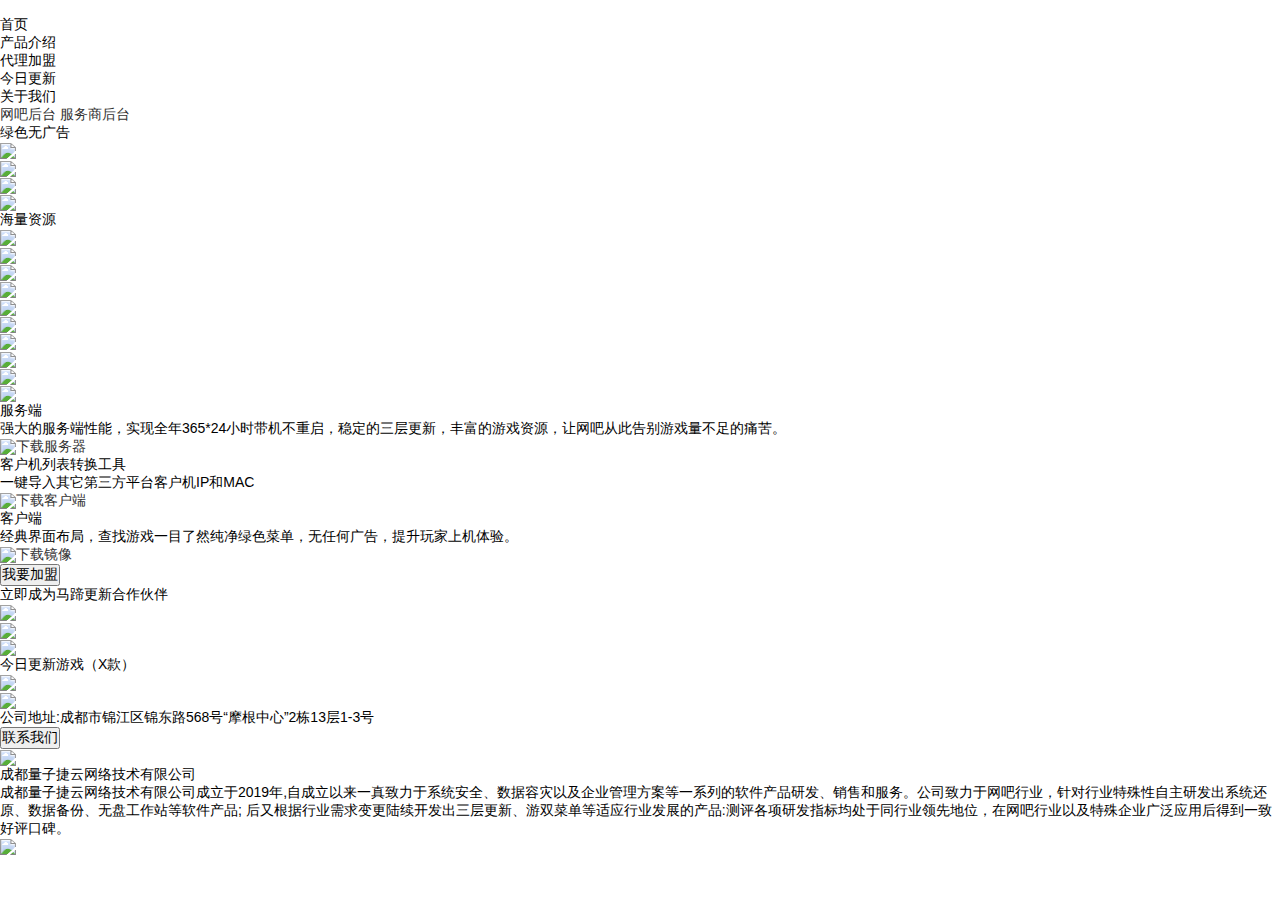
==== commit 46820d8b: "Update wpsite.html" ====
--- a/wpsite.html
+++ b/wpsite.html
@@ -9,7 +9,10 @@
 <meta name="description" content="">
 <link rel="stylesheet" href="css/swiper.min.css">
 <link rel="stylesheet" type="text/css" href="css/animate.min.css"/>
-
+<!-- //收藏用logo图标 -->
+<link rel="bookmark"  type="image/x-icon"  href="img/index/headimg.png"/>
+<!-- //网站显示页logo图标 -->
+<link rel="shortcut icon" href="img/index/headimg.png">
 <link rel="stylesheet" type="text/css" href="css/index/index.css"/>
 <link rel="stylesheet" type="text/css" href="js/layui/css/layui.css"/>
 <script src="js/rem.js" type="text/javascript" charset="utf-8"></script>
@@ -33,6 +36,9 @@
 }
 img#down_t_3 {
     width: 2.14rem;
+}
+.swiper-button-next:focus {
+    outline: none;
 }
 </style>
 </head>
@@ -139,13 +145,13 @@
 						</ul>
 					</div><div>
 						<ul>
-							<li><span>服务端</span></li>
+							<li><span>客户机列表转换工具</span></li>
 							<li><span>一键导入其它第三方平台客户机IP和MAC</span></li>
 							<li><a href="" class='downBtn ani' swiper-animate-effect="wobble" swiper-animate-duration="0.7s" swiper-animate-delay="0.2s"><img src="img/index/downimg.png" >下载客户端</a></li>
 						</ul>
 					</div><div>
 						<ul>
-							<li><span>服务端</span></li>
+							<li><span>客户端</span></li>
 							<li><span>经典界面布局，查找游戏一目了然纯净绿色菜单，无任何广告，提升玩家上机体验。</span></li>
 							<li><a href="" class='downBtn ani' swiper-animate-effect="wobble" swiper-animate-duration="0.7s" swiper-animate-delay="0.4s"><img src="img/index/downimg.png" >下载镜像</a></li>
 						</ul>
